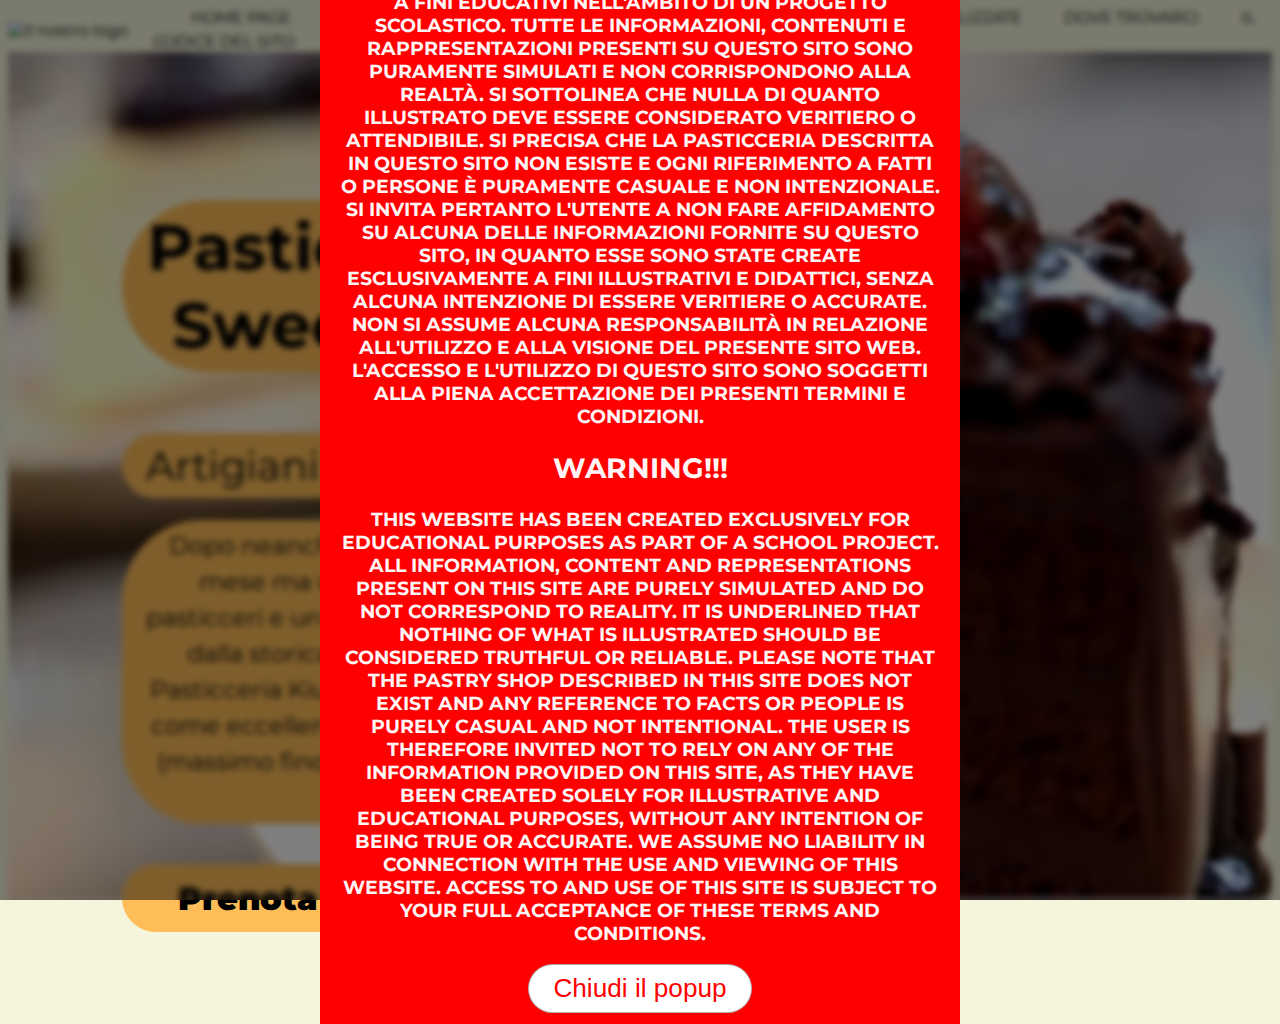
==== index.html @ e4196e28 "Add files via upload" ====
<!DOCTYPE html>
<html lang="it">
    <head>
        <meta charset="UTF-8">
        <meta name="viewport" content="width=device-width, initial-scale=1.0">
        <title>KiuGroove: Sweeter than sweets</title>
        <link rel="preconnect" href="https://fonts.googleapis.com">
        <link rel="preconnect" href="https://fonts.gstatic.com" crossorigin>
        <link href="https://fonts.googleapis.com/css2?family=Montserrat&display=swap" rel="stylesheet">
        <link href="https://cdnjs.cloudflare.com/ajax/libs/ionicons/5.5.2/css/ionicons.min.css" rel="stylesheet">
        <script type="module" src="https://unpkg.com/ionicons@7.1.0/dist/ionicons/ionicons.esm.js"></script>
        <link rel="stylesheet" href="https://cdnjs.cloudflare.com/ajax/libs/font-awesome/5.15.4/css/all.min.css">
        <script nomodule src="https://unpkg.com/ionicons@7.1.0/dist/ionicons/ionicons.js"></script>
        <link rel="stylesheet" href="style.css">
        <script src="script.js"></script>
    </head>    
<body>
    <script type="text/javascript" src="https://cookieconsent.popupsmart.com/src/js/popper.js"></script>
<script>
    window.start.init({
        Palette: "palette7",
        Mode: "banner bottom",
        Theme: "classic",
        Message: "Questo sito utilizza i cookie per assicurarti una migliore esperienza sul nostro sito, chiudendo questo banner accetti l'utilizzo di quest'ultimi.",
        ButtonText: "Chiudi il banner",
        LinkText: '<a href="Policy.html" target="_blank">(Informativa sulla Privacy & Policy)</a>',
        Time: "3"
    });
</script>
    <header>
        <nav class="barradinavigazione">
            <input type="checkbox" name="" id="toggler">
            <label for="toggler" class="fas fa-bars"></label>
            <img class="marchio" src="Logo KiuGroove senza sfondo.png" title="Il nostro logo">
            <div class="elementibarranavigazione">
                <a href="#" title="None" class="linknonsottolineati"></a>
                <a href="#Home page" title="Home page" class="linknonsottolineati">HOME PAGE</a>
                <a href="#La nostra storia" title="La nostra storia" class="linknonsottolineati">LA NOSTRA STORIA</a>
                <a href="#Le nostre torte" title="Le nostre torte" class="linknonsottolineati">LE NOSTRE TORTE</a>
                <a href="#Le nostre torte personalizzate" title="Le nostre torte personalizzate" class="linknonsottolineati">LE NOSTRE TORTE PERSONALIZZATE</a>
                <a href="#Dove trovarci" title="Dove trovarci" class="linknonsottolineati">DOVE TROVARCI</a>
                <a href="#Il codice del sito" title="Il codice del sito" class="linknonsottolineati">IL CODICE DEL SITO</a>
                <a href="#Contattaci" title="Contattaci" class="linknonsottolineati">CONTATTACI</a>    
                <a href="Preferiti.html" target="_blank"><ion-icon name="heart-outline" title="Preferiti" class="linknonsottolineati" id="preferiti"></ion-icon></a>
                <a href="Shoppingbag.html" target="_blank"><ion-icon name="cart-outline" title="Shopping Bag" class="linknonsottolineati" id="shoppingbag"></ion-icon></a>  
                <a href="Login.html" target="_blank"><ion-icon name="person-circle-outline" title="Login/Logout" class="linknonsottolineati" id="login"></ion-icon></a> 
            </div>
        </nav>
    </header>
    <div id="popup" class="popup">
        <div class="popup-content">
          <h2>ATTENZIONE!!!</h2>
          <p>
            <strong>
                IL PRESENTE SITO WEB È STATO CREATO ESCLUSIVAMENTE A FINI EDUCATIVI NELL'AMBITO DI UN PROGETTO SCOLASTICO. TUTTE LE INFORMAZIONI, CONTENUTI E RAPPRESENTAZIONI PRESENTI SU QUESTO SITO SONO PURAMENTE SIMULATI E NON CORRISPONDONO ALLA REALTÀ.
                SI SOTTOLINEA CHE NULLA DI QUANTO ILLUSTRATO DEVE ESSERE CONSIDERATO VERITIERO O ATTENDIBILE.
                SI PRECISA CHE LA PASTICCERIA DESCRITTA IN QUESTO SITO NON ESISTE E OGNI RIFERIMENTO A FATTI O PERSONE È PURAMENTE CASUALE E NON INTENZIONALE.
                SI INVITA PERTANTO L'UTENTE A NON FARE AFFIDAMENTO SU ALCUNA DELLE INFORMAZIONI FORNITE SU QUESTO SITO, IN QUANTO ESSE SONO STATE CREATE ESCLUSIVAMENTE A FINI ILLUSTRATIVI E DIDATTICI, SENZA ALCUNA INTENZIONE DI ESSERE VERITIERE O ACCURATE.
                NON SI ASSUME ALCUNA RESPONSABILITÀ IN RELAZIONE ALL'UTILIZZO E ALLA VISIONE DEL PRESENTE SITO WEB.
                L'ACCESSO E L'UTILIZZO DI QUESTO SITO SONO SOGGETTI ALLA PIENA ACCETTAZIONE DEI PRESENTI TERMINI E CONDIZIONI.                
            </strong>
            </p>
          <h2>WARNING!!!</h2>
          <p>
            <strong>
                THIS WEBSITE HAS BEEN CREATED EXCLUSIVELY FOR EDUCATIONAL PURPOSES AS PART OF A SCHOOL PROJECT. ALL INFORMATION, CONTENT AND REPRESENTATIONS PRESENT ON THIS SITE ARE PURELY SIMULATED AND DO NOT CORRESPOND TO REALITY.
                IT IS UNDERLINED THAT NOTHING OF WHAT IS ILLUSTRATED SHOULD BE CONSIDERED TRUTHFUL OR RELIABLE.
                PLEASE NOTE THAT THE PASTRY SHOP DESCRIBED IN THIS SITE DOES NOT EXIST AND ANY REFERENCE TO FACTS OR PEOPLE IS PURELY CASUAL AND NOT INTENTIONAL.
                THE USER IS THEREFORE INVITED NOT TO RELY ON ANY OF THE INFORMATION PROVIDED ON THIS SITE, AS THEY HAVE BEEN CREATED SOLELY FOR ILLUSTRATIVE AND EDUCATIONAL PURPOSES, WITHOUT ANY INTENTION OF BEING TRUE OR ACCURATE.
                WE ASSUME NO LIABILITY IN CONNECTION WITH THE USE AND VIEWING OF THIS WEBSITE.
                ACCESS TO AND USE OF THIS SITE IS SUBJECT TO YOUR FULL ACCEPTANCE OF THESE TERMS AND CONDITIONS.
            </strong>
        </p>
        <button class="bottonepopup" onclick="closePopup()">Chiudi il popup</button>
    </div>
</div>
<script src="script.js"></script>
<section class="homepage" id="homepage">
    <div class="contenutohome">
        <h3>Pasticceria KiuGroove: Sweeter than sweets</h3>
        <span>Artigiani pasticceri milanesi dal 2024</span>
        <p>Dopo neanche un anno di lavoro (a dir la verità neanche un mese ma vabbè), 0 generazioni meneghine di maestri pasticceri e un incalcolabile numero di dolcezze (zero) sfornate dalla storica bottega di via Ippodromo 7 a Milano, oggi la Pasticceria KiuGroove è apprezzata e riconosciuta da nessuno come eccellenza della pasticceria lombarda e un po’ più in giù (massimo fino alla rotonda di quella via che si trova in fondo a quella strada).</p>
        <a href="#" class="pulsanteprenotailtuodolce">Prenota il tuo dolce!</a>
    </div>
</section>
</body>
</html>
---- style.css ----
body {
  font-family: 'Montserrat', sans-serif;
  background-color: beige;
}

/* Disabilita l'effetto di feedback sul clic su i dispositi mobile come tablet e telefoni*/
* {
  -webkit-tap-highlight-color: transparent; /* Per Safari, iOS e altri browser WebKit */
  -webkit-touch-callout: none; /* Impedisce la visualizzazione del menu di azione a lungo tocco */
  -ms-touch-action: manipulation; /* Imposta il comportamento del tocco */
  touch-action: manipulation; /* Imposta il comportamento del tocco */
}

.popup {
  display: none;
  position: fixed;
  top: 0;
  left: 0;
  width: 100%;
  height: 100%;
  background-color: rgba(0, 0, 0, 0.5);
  backdrop-filter: blur(3px); /* Aggiunge l'effetto di sfocatura */
  transition: opacity 1s ease; /* Transizione per la comparsa del contenuto */
  font-size: 1.3rem;
}

.popup-content {
  position: absolute;
  top: 50%;
  left: 50%;
  transform: translate(-50%, -50%);
  background-color: rgb(255, 0, 0);
  color: #fff5f6;
  padding: 20px;
  border-radius: 5px;
  text-align: center;
}

.bottonepopup{
  font-size: 1rem; /* Imposta la dimensione del logo del menù */
  color: red; /* Imposta il colore del testo */
  border-radius: 10rem; /* Imposta il raggio del bordo del menù, più è alto più è ovale */
  padding: .5rem 1.5rem; /* Imposta il padding dell'elemento.
  Il padding è lo spazio tra il logo del menù e i suoi bordi. 
  Il primo valore (.5rem) rappresenta il padding per il lato superiore e inferiore dell'elemento, mentre il secondo valore (1.5rem) rappresenta il padding per il lato destro e sinistro dell'elemento. */
  cursor: pointer; /* Imposta il cursore quando si va sopra il logo */
  border:.1rem solid rgba(0, 0, 0, .3); /* Imposta lo stile del bordo */
  background-color: white;
}

.popup-content{
  font-size: 90%;
}

.bottonepopup{
  font-size: 140%;
}

.marchio {
  width: 200px;
  height: auto;
}

.barradinavigazione {
  display: flex;
  align-items: center;
}

.barradinavigazione div {
  margin-left: auto;
}

.barradinavigazione a {
  margin-right: 38px;
}

.logo {
  width: 20px;
  height: 20px;
}

.linknonsottolineati {
  color: inherit; /* Utilizza il colore del testo del padre */
  text-decoration: none; /* Rimuovi la sottolineatura */
  font-weight: normal; /* Imposta lo stile del testo normale */
}

.linknonsottolineati:hover {
  font-weight: bold; /* Imposta lo stile del testo in grassetto */
}

ion-icon {
  font-size: 21px;
  color: black;
}

section{
  padding: 2rem 9%;
}

/* Nasconde il toggler del menu */
header #toggler{
  display: none; /* Nasconde il toggler del menu */
}

/* Stile per l'icona del menu (bars) */
header .fa-bars{
  font-size: 3rem; /* Imposta la dimensione del logo del menù */
  color: black; /* Imposta il colore del testo */
  border-radius: 10rem; /* Imposta il raggio del bordo del menù, più è alto più è ovale */
  padding: .5rem 1.5rem; /* Imposta il padding dell'elemento.
  Il padding è lo spazio tra il logo del menù e i suoi bordi. 
  Il primo valore (.5rem) rappresenta il padding per il lato superiore e inferiore dell'elemento, mentre il secondo valore (1.5rem) rappresenta il padding per il lato destro e sinistro dell'elemento. */
  cursor: pointer; /* Imposta il cursore quando si va sopra il logo */
  border:.1rem solid rgba(0, 0, 0, .3); /* Imposta lo stile del bordo */
  display: none; /* Nasconde l'icona del menu */
}

.homepage{
  display: flex;
  align-items: center;
  min-height: 100vh;
  background: url("TORTA\ AL\ CIOCCOLATO\ 1.png") no-repeat center center fixed;
  background-size: cover;
  background-position: center;
  transition: background-image 1s ease; /* Aggiungi un'animazione di transizione */
}

.contenutohome{
  max-width: 50rem;
}

.contenutohome h3{
  font-size: 4rem;
  color: black;
  border-radius: 10rem; /* Imposta il raggio del bordo del menù, più è alto più è ovale */
  padding: .5rem 1.5rem; /* Imposta il padding dell'elemento.
  Il padding è lo spazio tra il logo del menù e i suoi bordi. 
  Il primo valore (.5rem) rappresenta il padding per il lato superiore e inferiore dell'elemento, mentre il secondo valore (1.5rem) rappresenta il padding per il lato destro e sinistro dell'elemento. */
  background-color: #febd59;
  text-align: center;
}

.contenutohome span{
  font-size: 2.5rem;
  padding: 1rem 0;
  line-height: 1.5;
  color: black;
  border-radius: 10rem; /* Imposta il raggio del bordo del menù, più è alto più è ovale */
  padding: .5rem 1.5rem; /* Imposta il padding dell'elemento.
  Il padding è lo spazio tra il logo del menù e i suoi bordi. 
  Il primo valore (.5rem) rappresenta il padding per il lato superiore e inferiore dell'elemento, mentre il secondo valore (1.5rem) rappresenta il padding per il lato destro e sinistro dell'elemento. */
  background-color: #febd59;
  text-align: center;
}

.contenutohome p{
  font-size: 1.5rem;
  padding: 1rem 0;
  line-height: 1.5;
  color: black;
  border-radius: 5rem; /* Imposta il raggio del bordo del menù, più è alto più è ovale */
  padding: .5rem 1.5rem; /* Imposta il padding dell'elemento.
  Il padding è lo spazio tra il logo del menù e i suoi bordi. 
  Il primo valore (.5rem) rappresenta il padding per il lato superiore e inferiore dell'elemento, mentre il secondo valore (1.5rem) rappresenta il padding per il lato destro e sinistro dell'elemento. */
  background-color: #febd59;
  text-align: center;
}

.pulsanteprenotailtuodolce{
  display: inline-block;
  margin-top: 1rem;
  border-radius: 5rem;
  background-color: #febd59;
  color: black;
  padding:.9rem 3.5rem;
  cursor: pointer;
  font-size: 2rem;
  text-decoration: none; /* Rimuovi la sottolineatura */
  font-weight: 1000;
  text-align: justify;
}

/* Media query per schermi fino a 991px */
@media (max-width:991px) {

  html{
    font-size: 55%; /* Imposta la dimensione del testo al 55% */
  }

  header{
    padding: 2rem; /* Aggiunge padding all'header */
  }

  section{
    padding: 2rem; /* Aggiunge padding all'header */
  }

  .homepage{
    background-position: left;
  }
}

/* Media query per schermi fino a 768px */
@media (max-width:768px) {

  /* Mostra l'icona del menu */
  header .fa-bars{
    display: block; /* Mostra l'icona del menu */
  }

  /* Stile per la barra di navigazione */
  header .elementibarranavigazione{
    position: absolute; /* Imposta la posizione assoluta */
    top:20%; left:0; right:0; /* Imposta la posizione in alto, a sinistra e a destra */
    background: #fff5f6; /* Imposta il colore di sfondo */
    border-top: .1rem solid rgba(0,0,0,.1); /* Imposta lo stile del bordo superiore */
    clip-path: polygon(0 0, 100% 0, 100% 0, 0 0 ); /* Nasconde la barra di navigazione */
  }

  .elementibarranavigazione a {
    display: block; /* Imposta gli elementi "a" su una riga separata */
    font-size: 2rem; /* Ingrossa il testo del link */
    margin-bottom: 30px; /* Aggiunge spazio inferiore tra i link */
  }

  /* Mostra la barra di navigazione quando il toggler è selezionato */
  header #toggler:checked ~ .elementibarranavigazione{
    clip-path:polygon(0 0, 100% 0, 100% 100%, 0% 100%); /* Mostra la barra di navigazione */
    transition: clip-path 0.70s ease; /* Aggiungi una transizione con durata di 0.70 secondi e un effetto di ease */
  }

  /* Nascondi la barra di navigazione quando il toggler non è selezionato */
  header #toggler:not(:checked) ~ .elementibarranavigazione {
  transition: clip-path 0.70s ease; /* Applica la stessa transizione quando il menù viene chiuso */
  }

  /* Stile per i link nella barra di navigazione */
  header .elementibarranavigazione a{
    display block; /* Imposta i link come blocchi */
  }

  /* Stile quando l'icona è attiva (premuto) */
  header .fa-bars:active {
    background-color: transparent; /* Imposta lo sfondo trasparente */
  }

  .popup {
    font-size: 1.5rem;
    padding: 150px;
    position: fixed;
    top: 50%;
    left: 50%;
    transform: translate(-50%, -50%);
  }

  .contenutohome h3{
    font-size: 5rem;
    background: url("TORTA\ AL\ CIOCCOLATO\ 1.png") no-repeat left left left fixed;
  }

  .contenutohome span{
    font-size: 2.5rem;
  }
}

/* Media query per schermi fino a 450px */
@media (max-width:450px) {

  html{
    font-size: 50%; /* Imposta la dimensione del testo al 50% */
  }
}
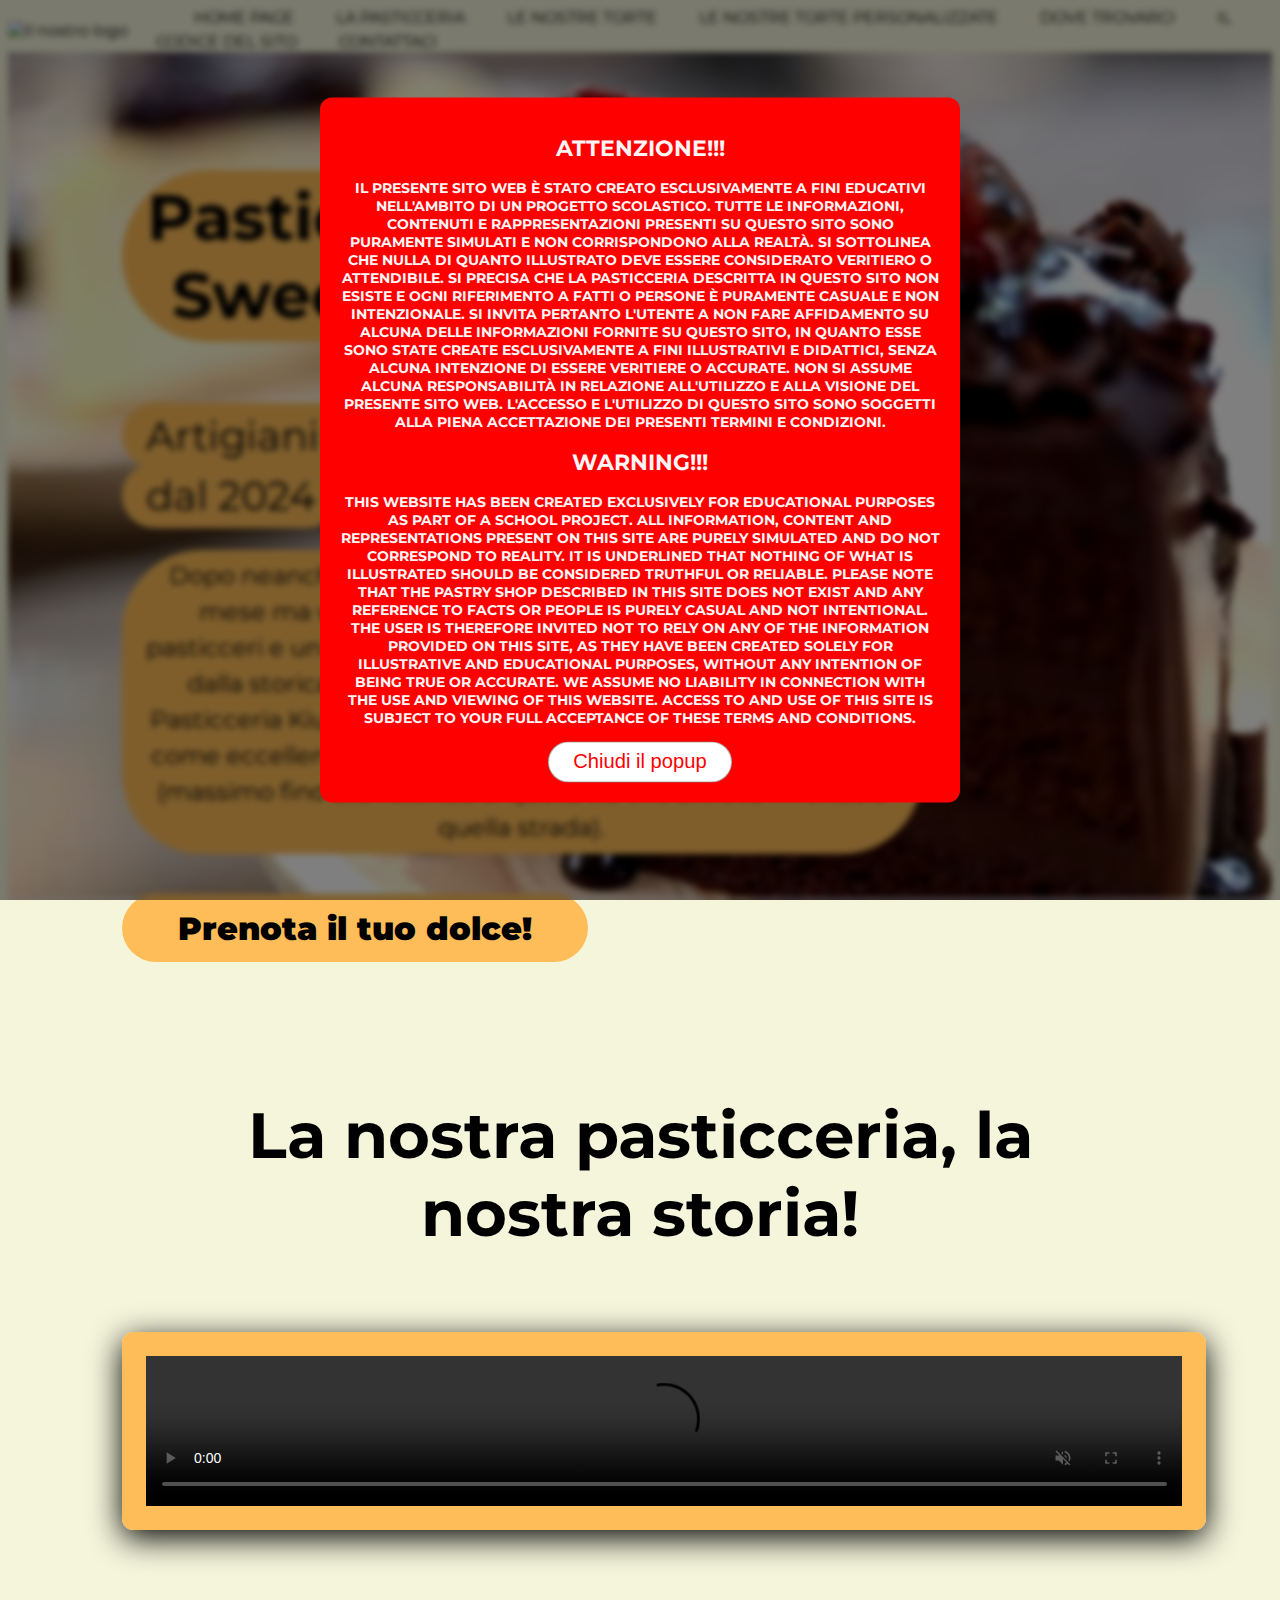
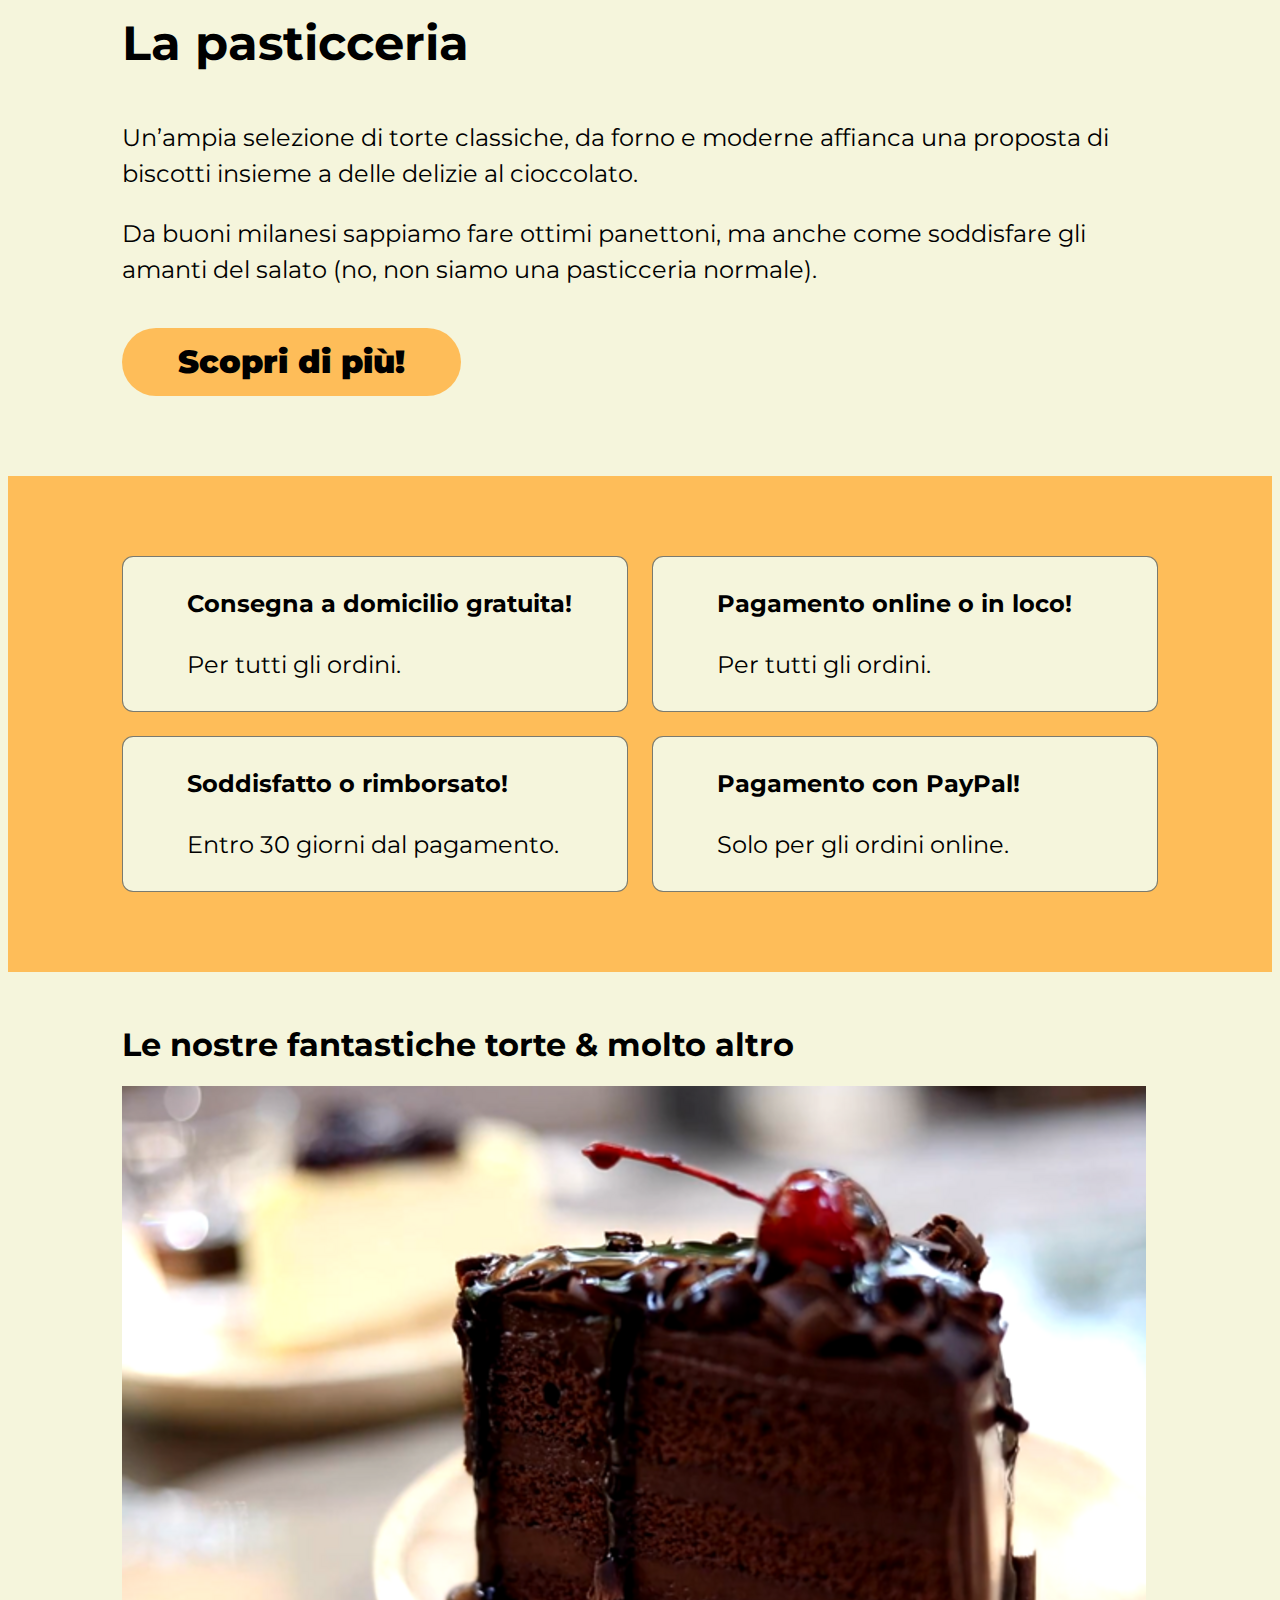
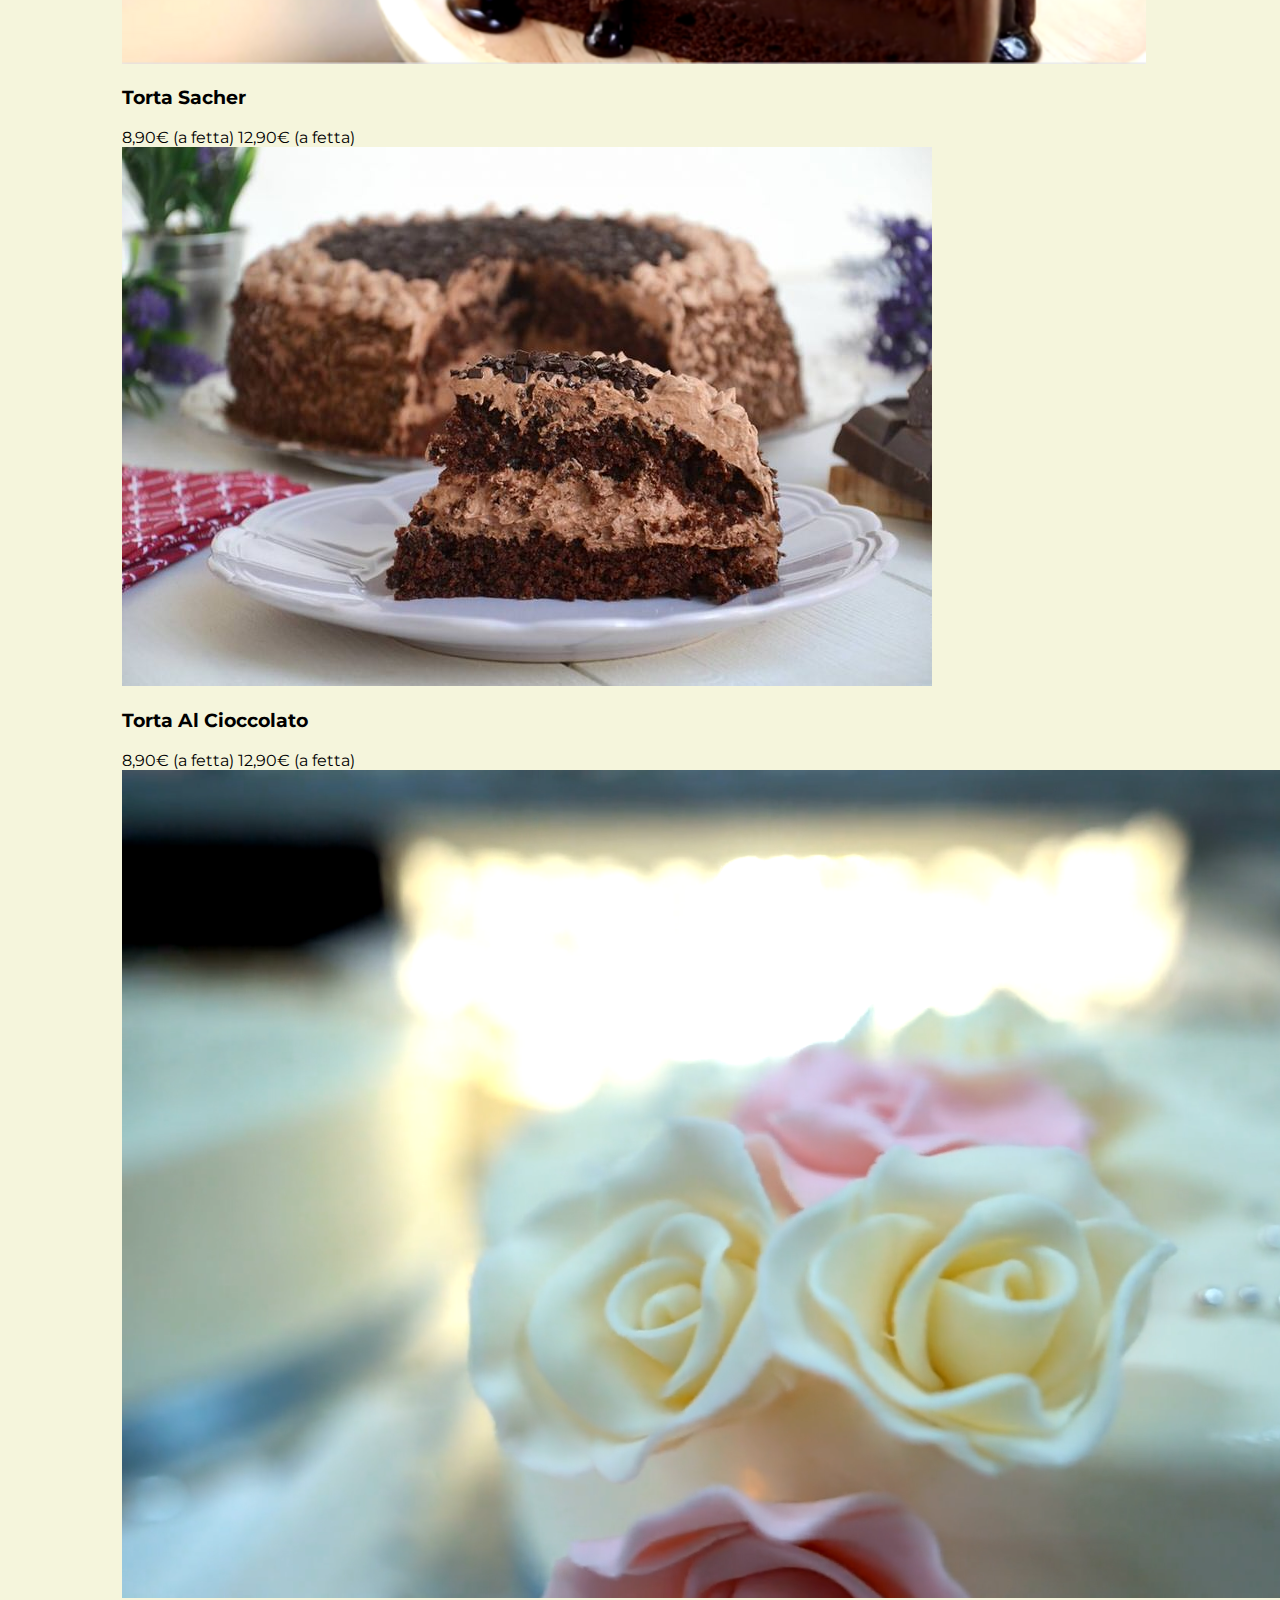
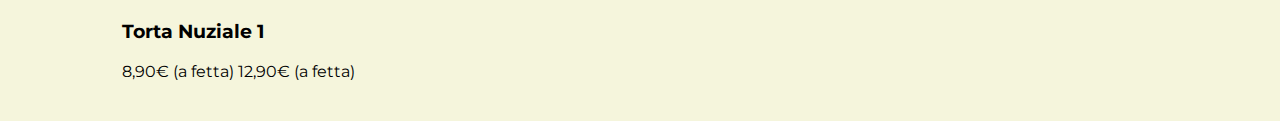
==== commit f1abf5c1: "Add files via upload" ====
--- a/index.html
+++ b/index.html
@@ -35,7 +35,7 @@
             <div class="elementibarranavigazione">
                 <a href="#" title="None" class="linknonsottolineati"></a>
                 <a href="#Home page" title="Home page" class="linknonsottolineati">HOME PAGE</a>
-                <a href="#La nostra storia" title="La nostra storia" class="linknonsottolineati">LA NOSTRA STORIA</a>
+                <a href="#La pasticceria" title="La pasticceria" class="linknonsottolineati">LA PASTICCERIA</a>
                 <a href="#Le nostre torte" title="Le nostre torte" class="linknonsottolineati">LE NOSTRE TORTE</a>
                 <a href="#Le nostre torte personalizzate" title="Le nostre torte personalizzate" class="linknonsottolineati">LE NOSTRE TORTE PERSONALIZZATE</a>
                 <a href="#Dove trovarci" title="Dove trovarci" class="linknonsottolineati">DOVE TROVARCI</a>
@@ -71,16 +71,134 @@
                 ACCESS TO AND USE OF THIS SITE IS SUBJECT TO YOUR FULL ACCEPTANCE OF THESE TERMS AND CONDITIONS.
             </strong>
         </p>
-        <button class="bottonepopup" onclick="closePopup()">Chiudi il popup</button>
+        <button class="bottonepopup" onclick="chiudipopup()">Chiudi il popup</button>
     </div>
 </div>
 <script src="script.js"></script>
 <section class="homepage" id="homepage">
     <div class="contenutohome">
         <h3>Pasticceria KiuGroove: Sweeter than sweets</h3>
-        <span>Artigiani pasticceri milanesi dal 2024</span>
+        <span>Artigiani pasticceri milanesi <br></span>
+        <span>dal 2024</span>
         <p>Dopo neanche un anno di lavoro (a dir la verità neanche un mese ma vabbè), 0 generazioni meneghine di maestri pasticceri e un incalcolabile numero di dolcezze (zero) sfornate dalla storica bottega di via Ippodromo 7 a Milano, oggi la Pasticceria KiuGroove è apprezzata e riconosciuta da nessuno come eccellenza della pasticceria lombarda e un po’ più in giù (massimo fino alla rotonda di quella via che si trova in fondo a quella strada).</p>
-        <a href="#" class="pulsanteprenotailtuodolce">Prenota il tuo dolce!</a>
+        <a href="#" class="pulsanteprenotailtuodolceealtro">Prenota il tuo dolce!</a>
+    </div>
+</section>
+<section class="informazionipasticceria" id="informazionipasticceria">
+    <h1 class="titoloinizialeinformazioni"><span>La nostra</span> pasticceria, la nostra storia!</h1>
+    <div class="contenutoinformazionipasticceria">
+        <div class="contenitoredelvideo">
+            <video src="video per home page sito pasticceria KiuGroove.mp4" loop autoplay muted controls class="videodelsito"></video>
+        </div>
+        <div class="contenutoinformazionipasticceria2">
+            <h3>La pasticceria</h3>
+            <p>Un’ampia selezione di torte classiche, da forno e moderne affianca una proposta di biscotti insieme a delle delizie al cioccolato.</p>
+            <p>Da buoni milanesi sappiamo fare ottimi panettoni, ma anche come soddisfare gli amanti del salato (no, non siamo una pasticceria normale).</p>
+            <a href="#" class="pulsanteprenotailtuodolceealtro">Scopri di più!</a>
+        </div>
+    </div>
+</section>
+<section class="contenitoreicone">
+
+    <div class="icone">
+        <ion-icon name="cart-outline"></ion-icon>
+        <div class="infoicone">
+            <h3>Consegna a domicilio gratuita!</h3>
+            <span>Per tutti gli ordini.</span>
+        </div>
+    </div>
+
+    <div class="icone">
+        <ion-icon name="cash-outline"></ion-icon>
+        <div class="infoicone">
+            <h3>Pagamento online o in loco!</h3>
+            <span>Per tutti gli ordini.</span>
+        </div>
+    </div>
+
+    <div class="icone">
+        <ion-icon name="gift-outline"></ion-icon>
+        <div class="infoicone">
+            <h3>Soddisfatto o rimborsato!</h3>
+            <span>Entro 30 giorni dal pagamento.</span>
+        </div>
+    </div>
+
+    <div class="icone">
+        <ion-icon name="logo-paypal"></ion-icon>
+        <div class="infoicone">
+            <h3>Pagamento con PayPal!</h3>
+            <span>Solo per gli ordini online.</span>
+        </div>
+    </div>
+</section>
+
+<section class="prodotti" id="prodotti">
+    <h1 class="titoloinizialeprodotti">Le nostre fantastiche <span>torte & molto altro</span></h1>
+    <div class="contenitorebox">
+        <div class="box">
+            <div class="immagineprodotto">
+                <img src="TORTA AL CIOCCOLATO 1.png" alt="Torta Sacher">
+                <div class="icone">
+                    <a href="#">
+                        <ion-icon name="heart-outline"></ion-icon>
+                    </a>
+                    <a href="#">
+                        <ion-icon name="cart-outline"></ion-icon>
+                    </a>
+                    <a href="#">
+                        <ion-icon name="share-social-outline"></ion-icon>
+                    </a>
+                </div>
+            </div>
+            <div class="contenutoprodotti">
+                <h3>Torta Sacher</h3>
+                <div class="prezzo">8,90€ (a fetta) <span>12,90€ (a fetta)</span></div>
+            </div>
+        </div>
+
+        <div class="box">
+            <div class="immagineprodotto">
+                <img src="TORTA AL CIOCCOLATO 2.jpg" alt="Torta Al Cioccolato">
+                <div class="icone">
+                    <a href="#">
+                        <ion-icon name="heart-outline"></ion-icon>
+                    </a>
+                    <a href="#">
+                        <ion-icon name="cart-outline"></ion-icon>
+                    </a>
+                    <a href="#">
+                        <ion-icon name="share-social-outline"></ion-icon>
+                    </a>
+                </div>
+            </div>
+            <div class="contenutoprodotti">
+                <h3>Torta Al Cioccolato</h3>
+                <div class="prezzo">8,90€ (a fetta) <span>12,90€ (a fetta)</span></div>
+            </div>
+        </div>
+
+        <div class="box">
+            <div class="immagineprodotto">
+                <img src="TORTA NUZIALE 1.png" alt="Torta Nuziale 1">
+                <div class="icone">
+                    <a href="#">
+                        <ion-icon name="heart-outline"></ion-icon>
+                    </a>
+                    <a href="#">
+                        <ion-icon name="cart-outline"></ion-icon>
+                    </a>
+                    <a href="#">
+                        <ion-icon name="share-social-outline"></ion-icon>
+                    </a>
+                </div>
+            </div>
+            <div class="contenutoprodotti">
+                <h3>Torta Nuziale 1</h3>
+                <div class="prezzo">8,90€ (a fetta) <span>12,90€ (a fetta)</span></div>
+            </div>
+        </div>
+
     </div>
 </section>
 </body>
--- a/style.css
+++ b/style.css
@@ -21,7 +21,7 @@
   background-color: rgba(0, 0, 0, 0.5);
   backdrop-filter: blur(3px); /* Aggiunge l'effetto di sfocatura */
   transition: opacity 1s ease; /* Transizione per la comparsa del contenuto */
-  font-size: 1.3rem;
+  font-size: 1rem;
 }
 
 .popup-content {
@@ -32,17 +32,15 @@
   background-color: rgb(255, 0, 0);
   color: #fff5f6;
   padding: 20px;
-  border-radius: 5px;
+  border-radius: 12px;
   text-align: center;
 }
 
 .bottonepopup{
-  font-size: 1rem; /* Imposta la dimensione del logo del menù */
+  font-size: 1rem; /* Imposta la dimensione del bottone */
   color: red; /* Imposta il colore del testo */
   border-radius: 10rem; /* Imposta il raggio del bordo del menù, più è alto più è ovale */
-  padding: .5rem 1.5rem; /* Imposta il padding dell'elemento.
-  Il padding è lo spazio tra il logo del menù e i suoi bordi. 
-  Il primo valore (.5rem) rappresenta il padding per il lato superiore e inferiore dell'elemento, mentre il secondo valore (1.5rem) rappresenta il padding per il lato destro e sinistro dell'elemento. */
+  padding: .5rem 1.5rem; /* Imposta il padding dell'elemento.*/
   cursor: pointer; /* Imposta il cursore quando si va sopra il logo */
   border:.1rem solid rgba(0, 0, 0, .3); /* Imposta lo stile del bordo */
   background-color: white;
@@ -81,7 +79,7 @@
 
 .linknonsottolineati {
   color: inherit; /* Utilizza il colore del testo del padre */
-  text-decoration: none; /* Rimuovi la sottolineatura */
+  text-decoration: none; /* Rimuove la sottolineatura */
   font-weight: normal; /* Imposta lo stile del testo normale */
 }
 
@@ -108,8 +106,8 @@
   font-size: 3rem; /* Imposta la dimensione del logo del menù */
   color: black; /* Imposta il colore del testo */
   border-radius: 10rem; /* Imposta il raggio del bordo del menù, più è alto più è ovale */
-  padding: .5rem 1.5rem; /* Imposta il padding dell'elemento.
-  Il padding è lo spazio tra il logo del menù e i suoi bordi. 
+  padding: .5rem 1.5rem; /* Imposta il padding dell'elemento.*/
+  /*Il padding è lo spazio tra il logo del menù e i suoi bordi. 
   Il primo valore (.5rem) rappresenta il padding per il lato superiore e inferiore dell'elemento, mentre il secondo valore (1.5rem) rappresenta il padding per il lato destro e sinistro dell'elemento. */
   cursor: pointer; /* Imposta il cursore quando si va sopra il logo */
   border:.1rem solid rgba(0, 0, 0, .3); /* Imposta lo stile del bordo */
@@ -134,9 +132,7 @@
   font-size: 4rem;
   color: black;
   border-radius: 10rem; /* Imposta il raggio del bordo del menù, più è alto più è ovale */
-  padding: .5rem 1.5rem; /* Imposta il padding dell'elemento.
-  Il padding è lo spazio tra il logo del menù e i suoi bordi. 
-  Il primo valore (.5rem) rappresenta il padding per il lato superiore e inferiore dell'elemento, mentre il secondo valore (1.5rem) rappresenta il padding per il lato destro e sinistro dell'elemento. */
+  padding: .5rem 1.5rem; /* Imposta il padding dell'elemento.*/
   background-color: #febd59;
   text-align: center;
 }
@@ -147,9 +143,7 @@
   line-height: 1.5;
   color: black;
   border-radius: 10rem; /* Imposta il raggio del bordo del menù, più è alto più è ovale */
-  padding: .5rem 1.5rem; /* Imposta il padding dell'elemento.
-  Il padding è lo spazio tra il logo del menù e i suoi bordi. 
-  Il primo valore (.5rem) rappresenta il padding per il lato superiore e inferiore dell'elemento, mentre il secondo valore (1.5rem) rappresenta il padding per il lato destro e sinistro dell'elemento. */
+  padding: .5rem 1.5rem; /* Imposta il padding dell'elemento.*/
   background-color: #febd59;
   text-align: center;
 }
@@ -160,14 +154,97 @@
   line-height: 1.5;
   color: black;
   border-radius: 5rem; /* Imposta il raggio del bordo del menù, più è alto più è ovale */
-  padding: .5rem 1.5rem; /* Imposta il padding dell'elemento.
-  Il padding è lo spazio tra il logo del menù e i suoi bordi. 
-  Il primo valore (.5rem) rappresenta il padding per il lato superiore e inferiore dell'elemento, mentre il secondo valore (1.5rem) rappresenta il padding per il lato destro e sinistro dell'elemento. */
+  padding: .5rem 1.5rem; /* Imposta il padding dell'elemento.*/
   background-color: #febd59;
   text-align: center;
 }
 
-.pulsanteprenotailtuodolce{
+.titoloinizialeinformazioni{
+  text-align: center;
+  font-size: 4rem;
+  color: black;
+  padding: 1rem;
+  margin: 2rem 0;
+}
+
+.titoloinizialeinformazioni span{
+  color: black; 
+}
+
+.informazionipasticceria .contenutoinformazionipasticceria{
+  display: flex;
+  align-items: center;
+  gap: 2rem;
+  flex-wrap: wrap;
+  padding: 2rem 0;
+  padding-bottom: 3rem;
+}
+
+.informazionipasticceria .contenutoinformazionipasticceria .contenitoredelvideo{
+  flex: 1 1 40rem;
+  position: relative;
+}
+
+.informazionipasticceria .contenutoinformazionipasticceria .contenitoredelvideo video{
+  width: 100%;
+  border: 1.5rem solid #febd59;
+  border-radius: .7rem;
+  box-shadow: 0 0.5rem 2rem black;
+  height: 100%;
+  object-fit: cover;
+}
+
+.informazionipasticceria .contenutoinformazionipasticceria .contenutoinformazionipasticceria2 h3{
+  font-size: 3rem;
+  color: black
+}
+
+.informazionipasticceria .contenutoinformazionipasticceria .contenutoinformazionipasticceria2 p{
+  font-size: 1.5rem;
+  color: black;
+  line-height: 1.5;
+}
+
+.contenitoreicone{
+  background: #febd59;
+  display: flex;
+  flex-wrap: wrap;
+  gap:1.5rem;
+  padding-top: 5rem;
+  padding-bottom: 5rem;
+}
+
+.contenitoreicone .icone{
+  background: beige;
+  border: 0.1rem solid rgba(0,0,0,.5);
+  border-radius: .7rem;
+  padding: 2rem;
+  display: flex;
+  align-items: center;
+  flex: 1 1 25rem;
+}
+
+.contenitoreicone .icone ion-icon{
+  height: 5rem;
+  margin-right: 2rem;
+  font-size: 3rem; /* Modifica la dimensione dell'icona */
+}
+
+.contenitoreicone .icone h3{
+  color: black;
+  padding-bottom: 0.5rem;
+  font-size: 1.5rem;
+  top: -5%;
+  margin-top: 0; /* Rimuove lo spazio superiore */
+}
+
+.contenitoreicone .icone span{
+  color: black;
+  font-size: 1.5rem;
+  margin-top: 0; /* Rimuove lo spazio superiore */
+}
+
+.pulsanteprenotailtuodolceealtro{
   display: inline-block;
   margin-top: 1rem;
   border-radius: 5rem;
@@ -176,7 +253,7 @@
   padding:.9rem 3.5rem;
   cursor: pointer;
   font-size: 2rem;
-  text-decoration: none; /* Rimuovi la sottolineatura */
+  text-decoration: none; /* Rimuove la sottolineatura */
   font-weight: 1000;
   text-align: justify;
 }
@@ -222,6 +299,7 @@
     display: block; /* Imposta gli elementi "a" su una riga separata */
     font-size: 2rem; /* Ingrossa il testo del link */
     margin-bottom: 30px; /* Aggiunge spazio inferiore tra i link */
+    margin-left: 7px
   }
 
   /* Mostra la barra di navigazione quando il toggler è selezionato */
@@ -246,7 +324,7 @@
   }
 
   .popup {
-    font-size: 1.5rem;
+    font-size: 1rem;
     padding: 150px;
     position: fixed;
     top: 50%;
@@ -260,7 +338,19 @@
   }
 
   .contenutohome span{
+    color: black;
     font-size: 2.5rem;
+    text-align: center;
+  }
+
+  .contenitoreicone .icone h3{
+    color: black;
+    padding-bottom: 2rem;
+    font-size: 1.5rem;
+  }
+  
+  .contenitoreicone .icone span{
+    front-size: 1.7rem;
   }
 }
 
@@ -270,4 +360,8 @@
   html{
     font-size: 50%; /* Imposta la dimensione del testo al 50% */
   }
+
+  .titoloinizialeinformazioni{
+    font-size: 3rem;
+  }
 }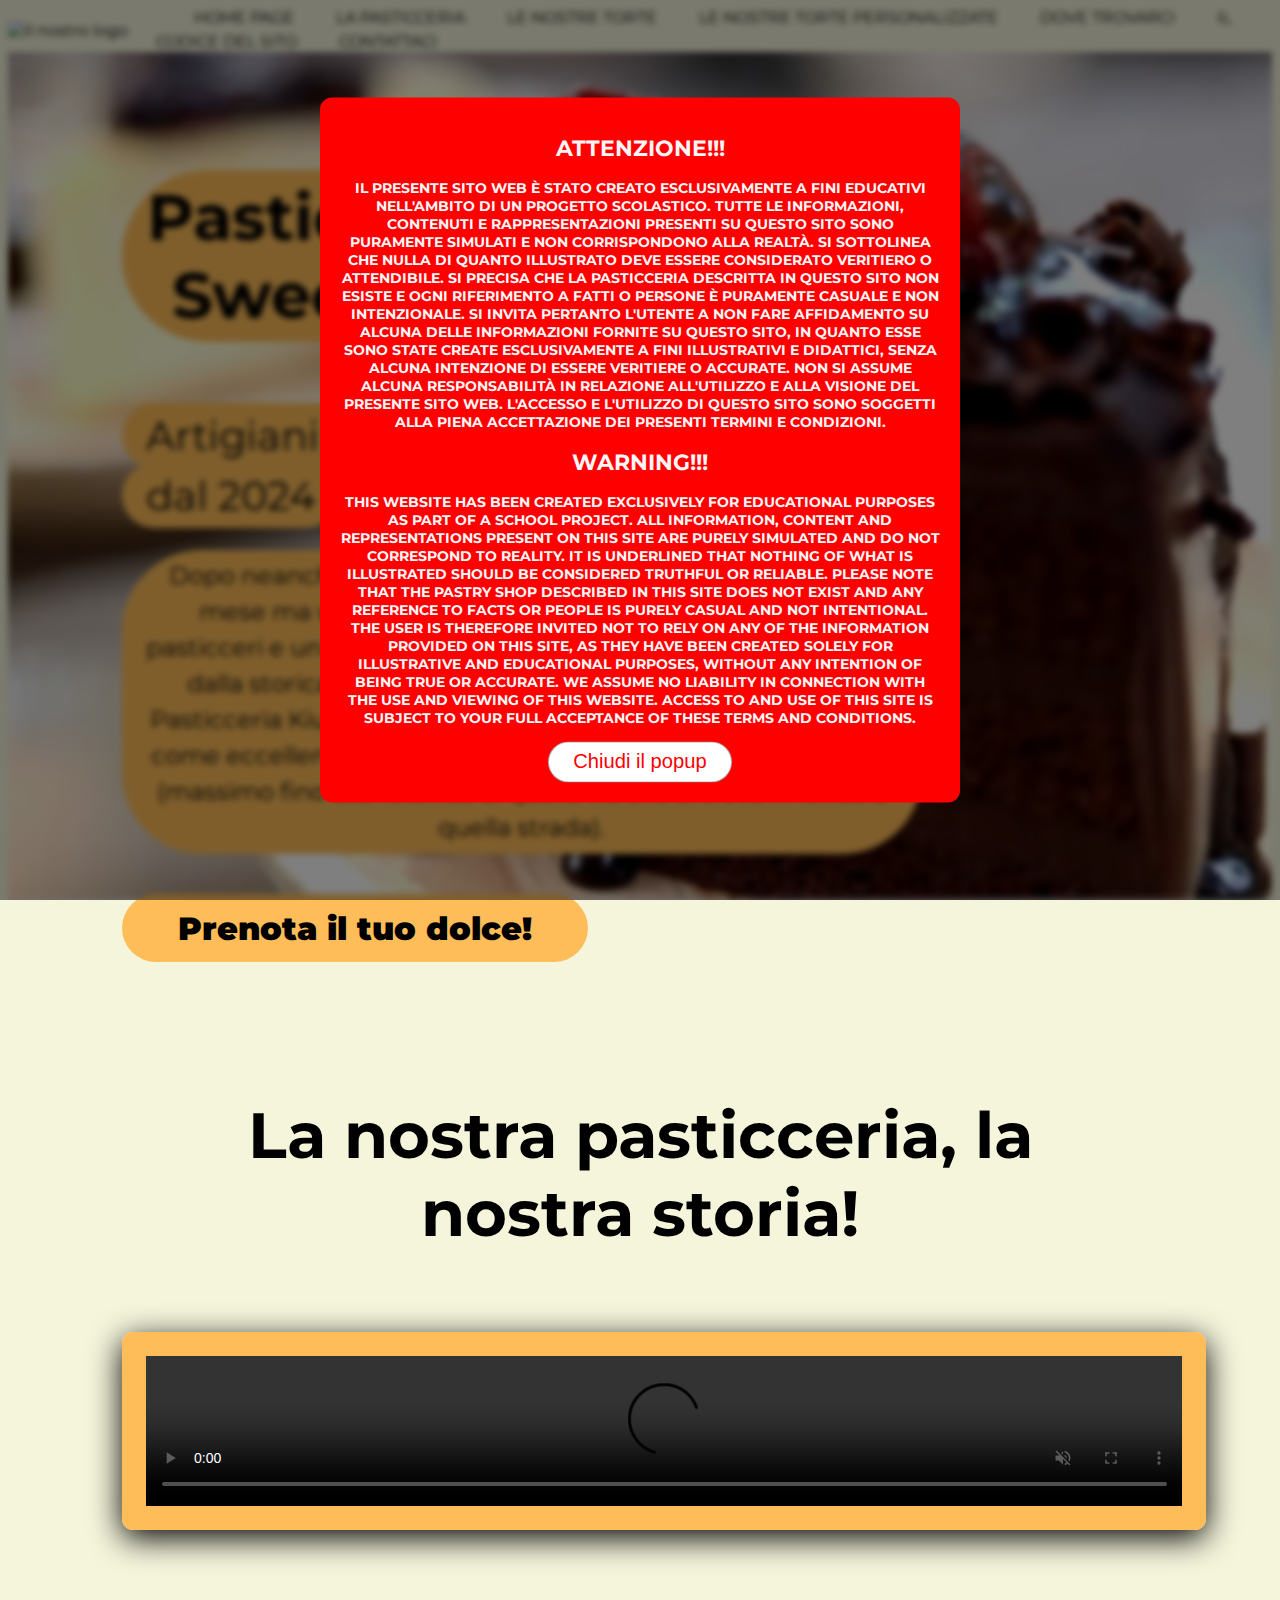
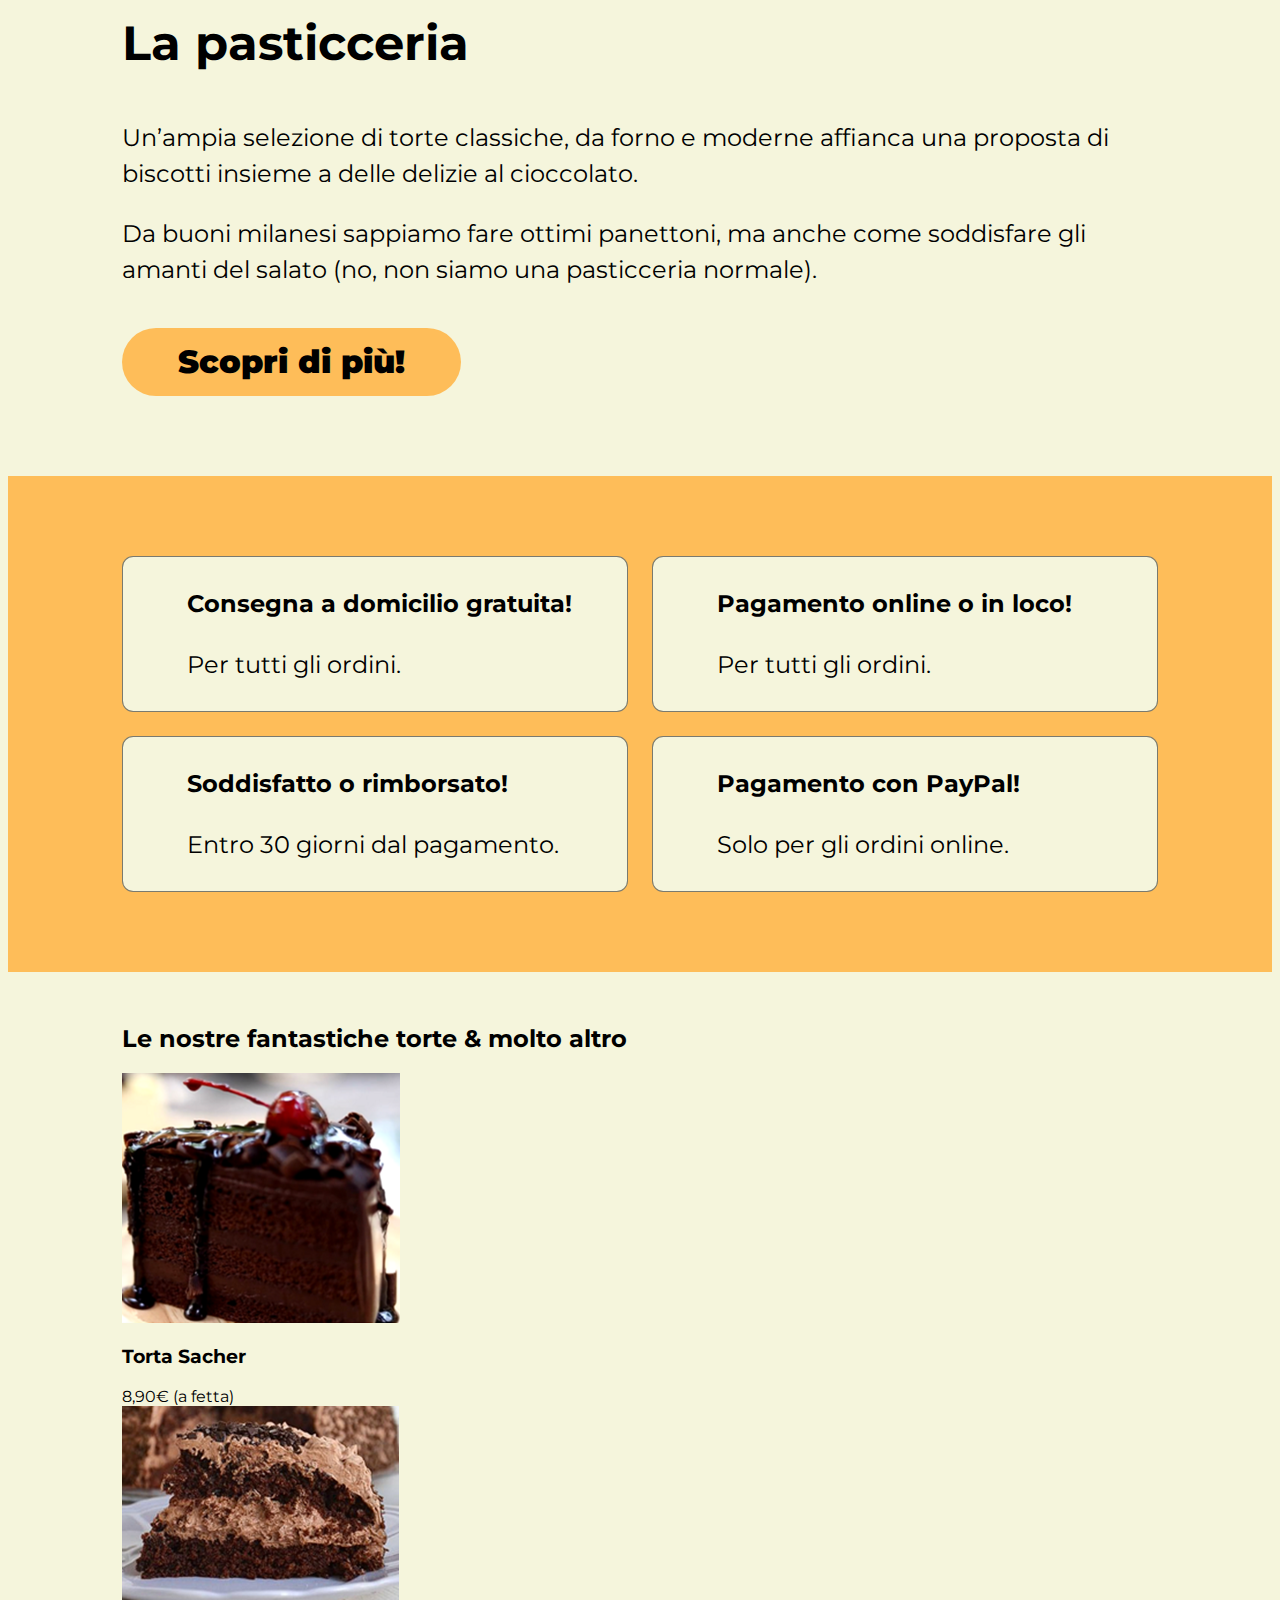
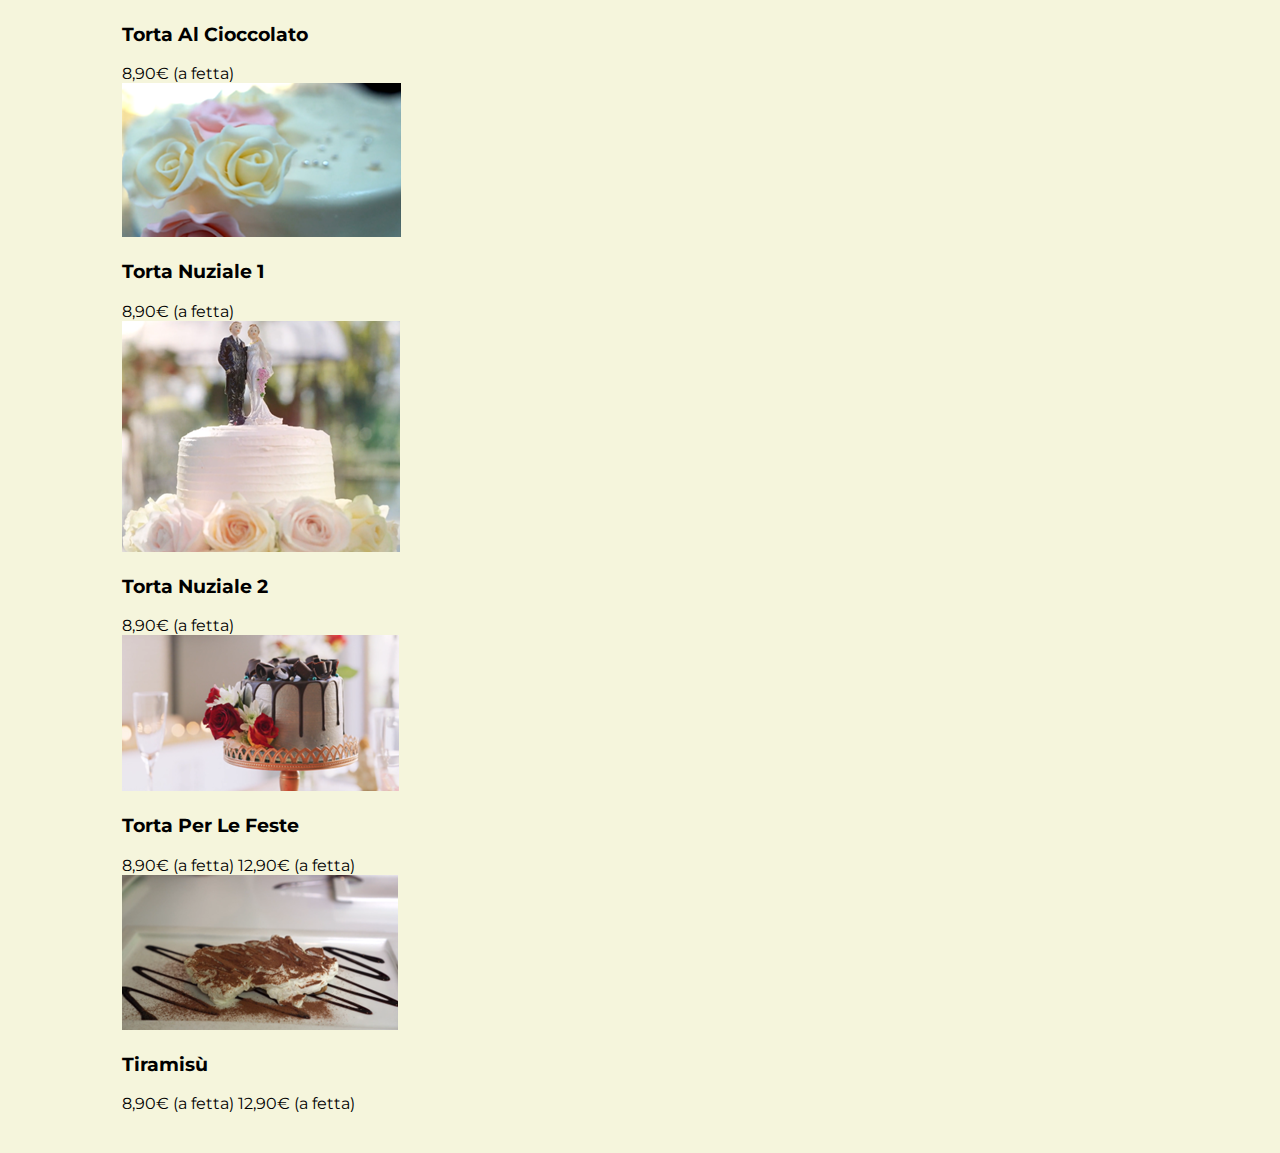
==== commit 7a791702: "Add files via upload" ====
--- a/index.html
+++ b/index.html
@@ -39,7 +39,7 @@
                 <a href="#Le nostre torte" title="Le nostre torte" class="linknonsottolineati">LE NOSTRE TORTE</a>
                 <a href="#Le nostre torte personalizzate" title="Le nostre torte personalizzate" class="linknonsottolineati">LE NOSTRE TORTE PERSONALIZZATE</a>
                 <a href="#Dove trovarci" title="Dove trovarci" class="linknonsottolineati">DOVE TROVARCI</a>
-                <a href="#Il codice del sito" title="Il codice del sito" class="linknonsottolineati">IL CODICE DEL SITO</a>
+                <a href="https://github.com/Istituto-freudinttheprodev/SITO-WEB-INFORMATICA/tree/main" target="_blank" title="Il codice del sito" class="linknonsottolineati">IL CODICE DEL SITO</a>
                 <a href="#Contattaci" title="Contattaci" class="linknonsottolineati">CONTATTACI</a>    
                 <a href="Preferiti.html" target="_blank"><ion-icon name="heart-outline" title="Preferiti" class="linknonsottolineati" id="preferiti"></ion-icon></a>
                 <a href="Shoppingbag.html" target="_blank"><ion-icon name="cart-outline" title="Shopping Bag" class="linknonsottolineati" id="shoppingbag"></ion-icon></a>  
@@ -134,11 +134,11 @@
 </section>
 
 <section class="prodotti" id="prodotti">
-    <h1 class="titoloinizialeprodotti">Le nostre fantastiche <span>torte & molto altro</span></h1>
+    <h2 class="titoloinizialeprodotti">Le nostre fantastiche torte & molto altro</h2>
     <div class="contenitorebox">
         <div class="box">
             <div class="immagineprodotto">
-                <img src="TORTA AL CIOCCOLATO 1.png" alt="Torta Sacher">
+                <img src="TORTA BOX SACHER.png" alt="Torta Sacher">
                 <div class="icone">
                     <a href="#">
                         <ion-icon name="heart-outline"></ion-icon>
@@ -153,52 +153,114 @@
             </div>
             <div class="contenutoprodotti">
                 <h3>Torta Sacher</h3>
+                <div class="prezzo">8,90€ (a fetta)</div>
+            </div>
+        </div>
+
+        <div class="box">
+            <div class="immagineprodotto">
+                <img src="TORTA BOX DOPPIO CIOCCOLATO.png" alt="Torta Al Cioccolato">
+                <div class="icone">
+                    <a href="#">
+                        <ion-icon name="heart-outline"></ion-icon>
+                    </a>
+                    <a href="#">
+                        <ion-icon name="cart-outline"></ion-icon>
+                    </a>
+                    <a href="#">
+                        <ion-icon name="share-social-outline"></ion-icon>
+                    </a>
+                </div>
+            </div>
+            <div class="contenutoprodotti">
+                <h3>Torta Al Cioccolato</h3>
+                <div class="prezzo">8,90€ (a fetta)</div>
+            </div>
+        </div>
+
+        <div class="box">
+            <div class="immagineprodotto">
+                <img src="TORTA BOX NUZIALE 1.png" alt="Torta Nuziale 1">
+                <div class="icone">
+                    <a href="#">
+                        <ion-icon name="heart-outline"></ion-icon>
+                    </a>
+                    <a href="#">
+                        <ion-icon name="cart-outline"></ion-icon>
+                    </a>
+                    <a href="#">
+                        <ion-icon name="share-social-outline"></ion-icon>
+                    </a>
+                </div>
+            </div>
+            <div class="contenutoprodotti">
+                <h3>Torta Nuziale 1</h3>
+                <div class="prezzo">8,90€ (a fetta)</div>
+            </div>
+        </div>
+
+        <div class="box">
+            <div class="immagineprodotto">
+                <img src="TORTA BOX NUZIALE 2.png" alt="Torta Nuziale 2">
+                <div class="icone">
+                    <a href="#">
+                        <ion-icon name="heart-outline"></ion-icon>
+                    </a>
+                    <a href="#">
+                        <ion-icon name="cart-outline"></ion-icon>
+                    </a>
+                    <a href="#">
+                        <ion-icon name="share-social-outline"></ion-icon>
+                    </a>
+                </div>
+            </div>
+            <div class="contenutoprodotti">
+                <h3>Torta Nuziale 2</h3>
+                <div class="prezzo">8,90€ (a fetta)</div>
+            </div>
+        </div>
+
+        <div class="box">
+            <div class="immagineprodotto">
+                <img src="TORTA BOX PER LE FESTE.png" alt="Torta Per Le Feste">
+                <div class="icone">
+                    <a href="#">
+                        <ion-icon name="heart-outline"></ion-icon>
+                    </a>
+                    <a href="#">
+                        <ion-icon name="cart-outline"></ion-icon>
+                    </a>
+                    <a href="#">
+                        <ion-icon name="share-social-outline"></ion-icon>
+                    </a>
+                </div>
+            </div>
+            <div class="contenutoprodotti">
+                <h3>Torta Per Le Feste</h3>
                 <div class="prezzo">8,90€ (a fetta) <span>12,90€ (a fetta)</span></div>
             </div>
         </div>
 
         <div class="box">
             <div class="immagineprodotto">
-                <img src="TORTA AL CIOCCOLATO 2.jpg" alt="Torta Al Cioccolato">
-                <div class="icone">
-                    <a href="#">
-                        <ion-icon name="heart-outline"></ion-icon>
-                    </a>
-                    <a href="#">
-                        <ion-icon name="cart-outline"></ion-icon>
-                    </a>
-                    <a href="#">
-                        <ion-icon name="share-social-outline"></ion-icon>
-                    </a>
-                </div>
-            </div>
-            <div class="contenutoprodotti">
-                <h3>Torta Al Cioccolato</h3>
+                <img src="TORTA BOX TIRAMISÙ.png" alt="Tiramisù">
+                <div class="icone">
+                    <a href="#">
+                        <ion-icon name="heart-outline"></ion-icon>
+                    </a>
+                    <a href="#">
+                        <ion-icon name="cart-outline"></ion-icon>
+                    </a>
+                    <a href="#">
+                        <ion-icon name="share-social-outline"></ion-icon>
+                    </a>
+                </div>
+            </div>
+            <div class="contenutoprodotti">
+                <h3>Tiramisù</h3>
                 <div class="prezzo">8,90€ (a fetta) <span>12,90€ (a fetta)</span></div>
             </div>
         </div>
-
-        <div class="box">
-            <div class="immagineprodotto">
-                <img src="TORTA NUZIALE 1.png" alt="Torta Nuziale 1">
-                <div class="icone">
-                    <a href="#">
-                        <ion-icon name="heart-outline"></ion-icon>
-                    </a>
-                    <a href="#">
-                        <ion-icon name="cart-outline"></ion-icon>
-                    </a>
-                    <a href="#">
-                        <ion-icon name="share-social-outline"></ion-icon>
-                    </a>
-                </div>
-            </div>
-            <div class="contenutoprodotti">
-                <h3>Torta Nuziale 1</h3>
-                <div class="prezzo">8,90€ (a fetta) <span>12,90€ (a fetta)</span></div>
-            </div>
-        </div>
-
     </div>
 </section>
 </body>
--- a/style.css
+++ b/style.css
@@ -323,6 +323,54 @@
     background-color: transparent; /* Imposta lo sfondo trasparente */
   }
 
+  .prodotti .titoloinizialeprodotti{
+    text-align: center;
+  }
+
+  .prodotti .contenitorebox{
+    display: flex;
+    flex-wrap: wrap;
+    gap: 1.5rem;
+  }
+
+  .prodotti .titoloinizialeprodotti .contenitorebox .box{
+    flex: 1 1 30rem;
+    box-shadow: 0 .5rem 1.5rem rgba(0,0,0,.1);
+    border-radius: .5rem;
+    border: .1rem solid rgba(0,0,0,.1);
+    position: relative;
+  }
+
+  .prodotti .contenitorebox .box .immagineprodotto{
+    position: relative;
+    text-align: center;
+    padding-top: 2rem;
+    overflow: hidden;
+  }
+
+  .prodotti .titoloinizialeprodotti .contenitorebox .box .immagineprodotto img{
+    height: 25rem;
+  }
+
+  .prodotti .titoloinizialeprodotti .contenitorebox .box:hover .immagineprodotto img{
+    transform: scale(1.1);
+  }
+  
+  .prodotti .titoloinizialeprodotti .contenitorebox .box .immagineprodotto .icone{
+    position: absolute;
+    bottom: 0; left: 0; right: 0;
+    display: flex;
+  }
+
+  .prodotti .titoloinizialeprodotti .contenitorebox .box .immagineprodotto .icone a{
+    height: 5rem;
+    line-height: 5rem;
+    font-size: 2rem;
+    width: 50%;
+    background-color: #febd59;
+    color: black;
+  }
+
   .popup {
     font-size: 1rem;
     padding: 150px;
@@ -350,7 +398,7 @@
   }
   
   .contenitoreicone .icone span{
-    front-size: 1.7rem;
+    font-size: 1.7rem;
   }
 }
 
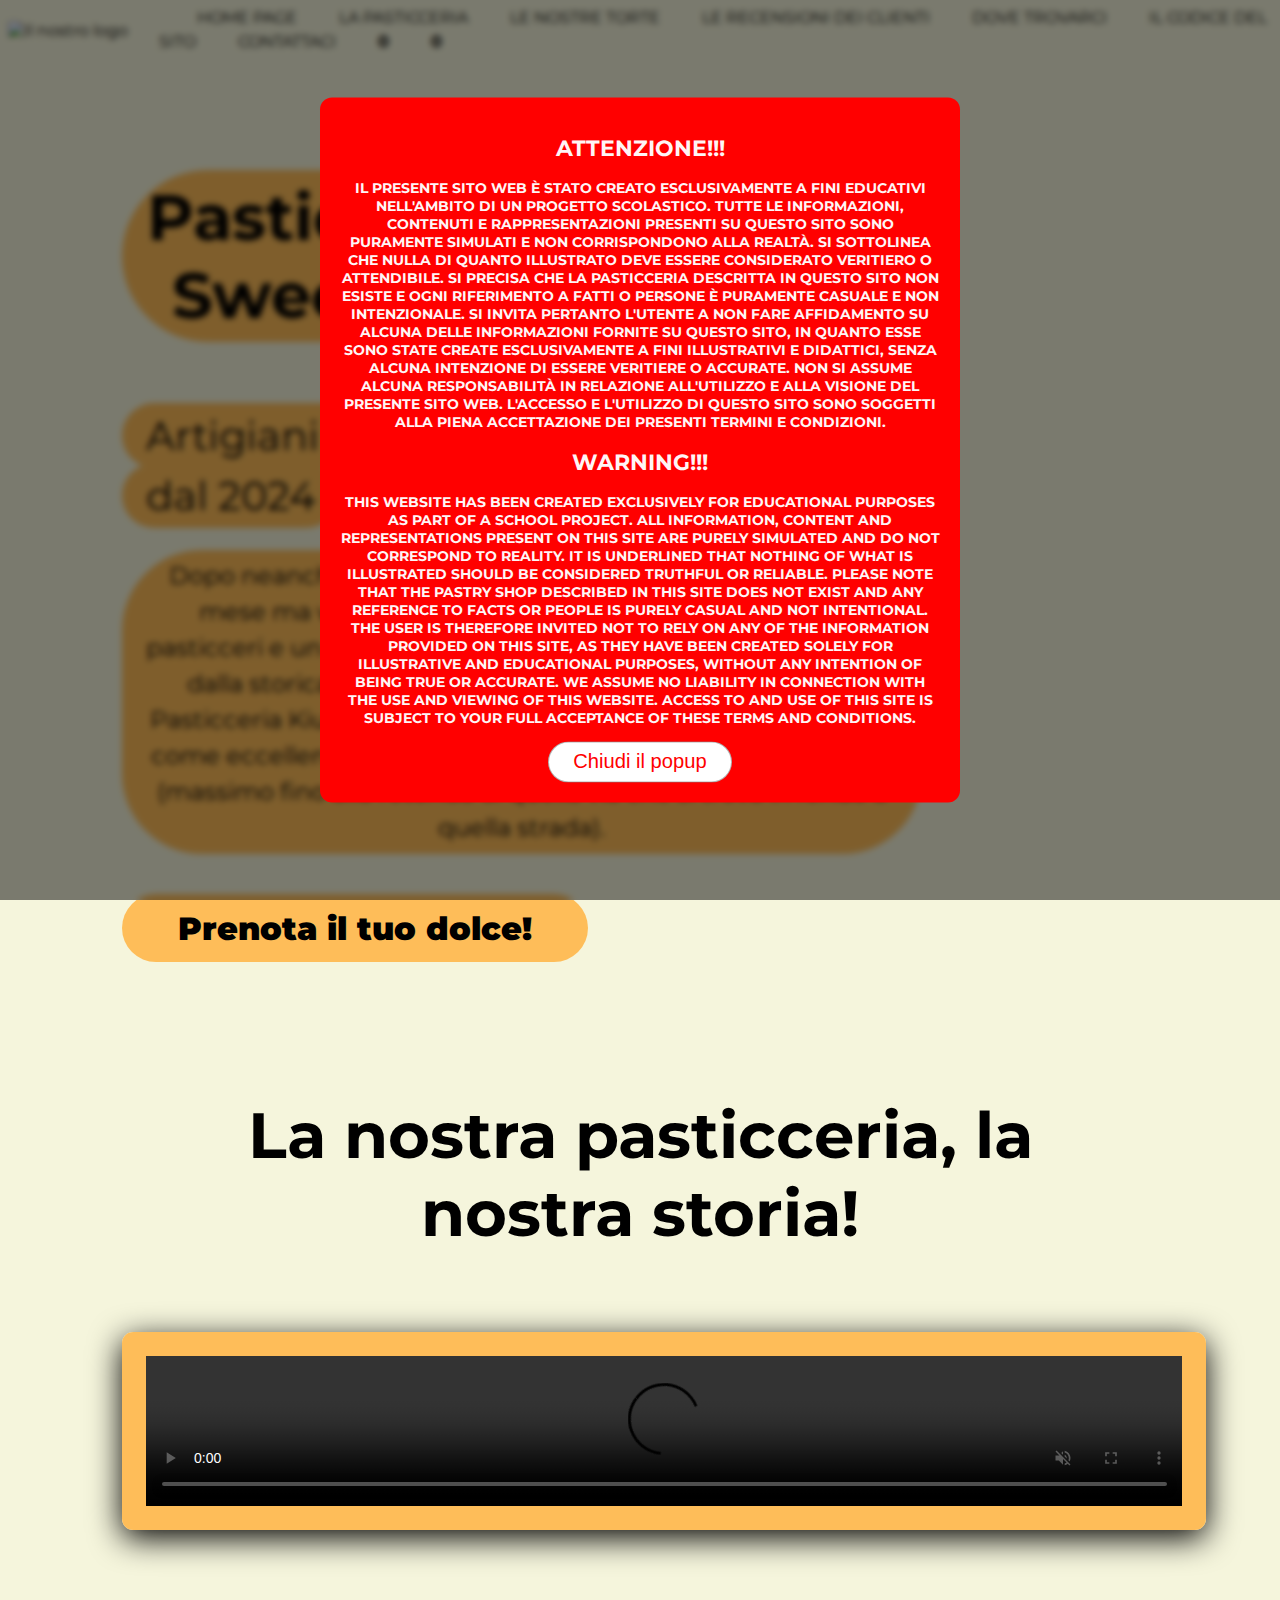
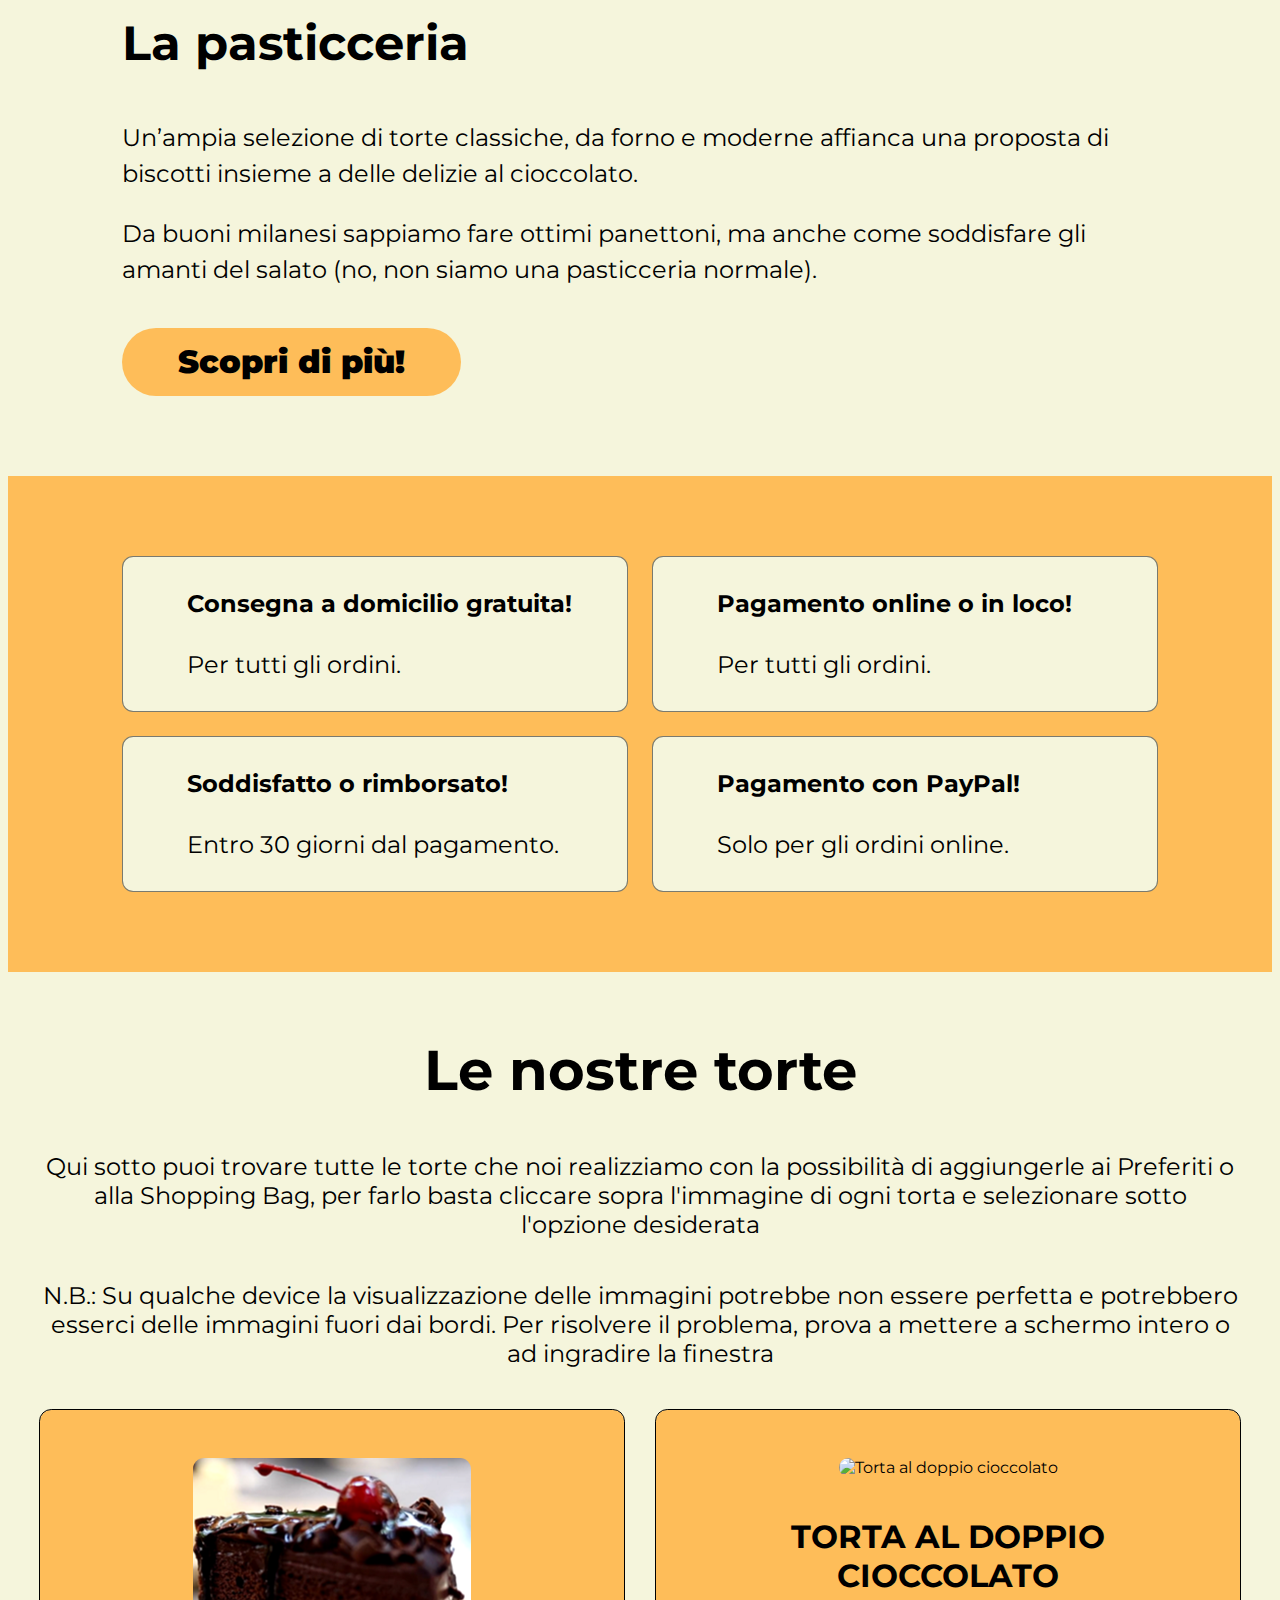
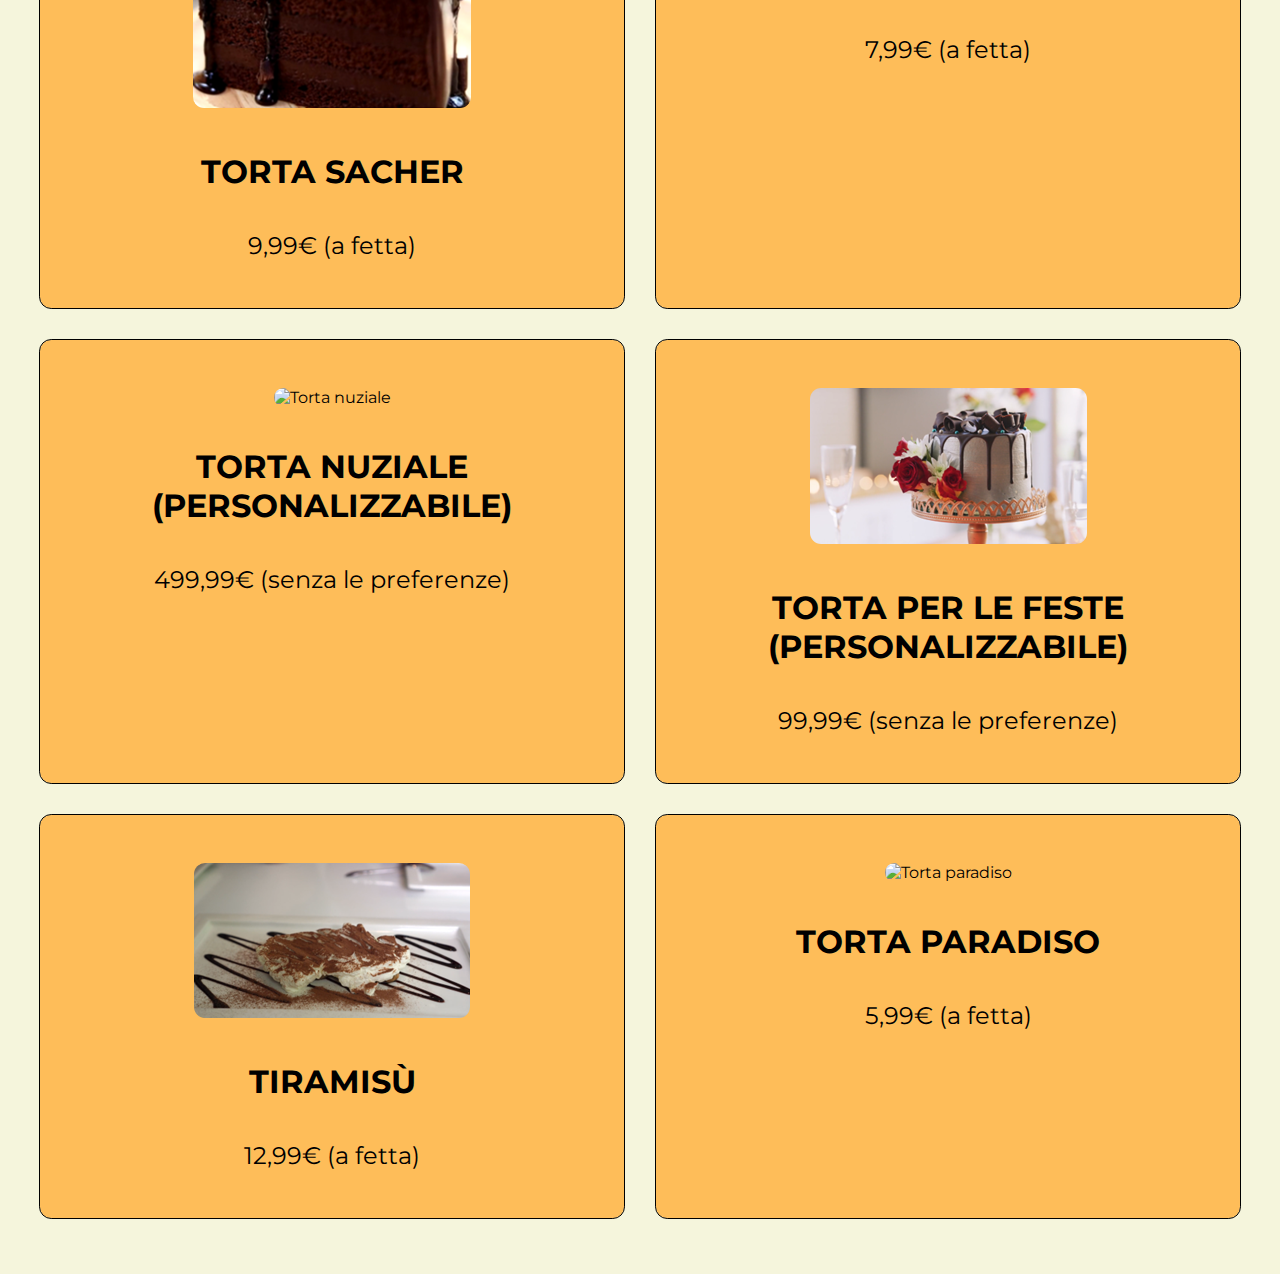
==== commit a3786019: "Add files via upload" ====
--- a/index.html
+++ b/index.html
@@ -3,7 +3,7 @@
     <head>
         <meta charset="UTF-8">
         <meta name="viewport" content="width=device-width, initial-scale=1.0">
-        <title>KiuGroove: Sweeter than sweets</title>
+        <title>Pasticceria KiuGroove: Sweeter than sweets</title>
         <link rel="preconnect" href="https://fonts.googleapis.com">
         <link rel="preconnect" href="https://fonts.gstatic.com" crossorigin>
         <link href="https://fonts.googleapis.com/css2?family=Montserrat&display=swap" rel="stylesheet">
@@ -18,32 +18,40 @@
     <script type="text/javascript" src="https://cookieconsent.popupsmart.com/src/js/popper.js"></script>
 <script>
     window.start.init({
-        Palette: "palette7",
+        Palette: "palette-custom",
         Mode: "banner bottom",
         Theme: "classic",
         Message: "Questo sito utilizza i cookie per assicurarti una migliore esperienza sul nostro sito, chiudendo questo banner accetti l'utilizzo di quest'ultimi.",
         ButtonText: "Chiudi il banner",
-        LinkText: '<a href="Policy.html" target="_blank">(Informativa sulla Privacy & Policy)</a>',
+        LinkText: '<a href="Privacy&Policy.html" target="_blank" title="Informativa sulla Privacy & Policy">(Informativa sulla Privacy & Policy)</a>',
         Time: "3"
     });
 </script>
     <header>
         <nav class="barradinavigazione">
             <input type="checkbox" name="" id="toggler">
-            <label for="toggler" class="fas fa-bars"></label>
+            <label for="toggler" class="menùdispositivimobili" title="Menù del sito">
+                <ion-icon name="menu-outline"></ion-icon>
+            </label>
             <img class="marchio" src="Logo KiuGroove senza sfondo.png" title="Il nostro logo">
             <div class="elementibarranavigazione">
                 <a href="#" title="None" class="linknonsottolineati"></a>
                 <a href="#Home page" title="Home page" class="linknonsottolineati">HOME PAGE</a>
                 <a href="#La pasticceria" title="La pasticceria" class="linknonsottolineati">LA PASTICCERIA</a>
                 <a href="#Le nostre torte" title="Le nostre torte" class="linknonsottolineati">LE NOSTRE TORTE</a>
-                <a href="#Le nostre torte personalizzate" title="Le nostre torte personalizzate" class="linknonsottolineati">LE NOSTRE TORTE PERSONALIZZATE</a>
+                <a href="#Le recensioni dei clienti" title="Le recensioni dei clienti" class="linknonsottolineati">LE RECENSIONI DEI CLIENTI</a>
                 <a href="#Dove trovarci" title="Dove trovarci" class="linknonsottolineati">DOVE TROVARCI</a>
-                <a href="https://github.com/Istituto-freudinttheprodev/SITO-WEB-INFORMATICA/tree/main" target="_blank" title="Il codice del sito" class="linknonsottolineati">IL CODICE DEL SITO</a>
+                <a href="https://github.com/Istituto-freudinttheprodev/Sito-web-lavoro-di-gruppo-INFORMATICA/tree/main" target="_blank" title="Il codice del sito" class="linknonsottolineati">IL CODICE DEL SITO</a>
                 <a href="#Contattaci" title="Contattaci" class="linknonsottolineati">CONTATTACI</a>    
-                <a href="Preferiti.html" target="_blank"><ion-icon name="heart-outline" title="Preferiti" class="linknonsottolineati" id="preferiti"></ion-icon></a>
-                <a href="Shoppingbag.html" target="_blank"><ion-icon name="cart-outline" title="Shopping Bag" class="linknonsottolineati" id="shoppingbag"></ion-icon></a>  
-                <a href="Login.html" target="_blank"><ion-icon name="person-circle-outline" title="Login/Logout" class="linknonsottolineati" id="login"></ion-icon></a> 
+                <a href="Preferiti.html" target="_blank" style="text-decoration: none;">
+                    <ion-icon name="heart-outline" title="Preferiti" class="linknonsottolineati" id="preferiti"></ion-icon>
+                    <span id="contatoreprodottipreferiti" class="contatoreprodottipreferiti">0</span>
+                </a>
+                <a href="Shoppingbag.html" target="_blank" class="shopping-bag-icon" style="text-decoration: none;">
+                    <ion-icon name="cart-outline" title="Shopping Bag" class="linknonsottolineati" id="shoppingbag"></ion-icon>
+                    <span id="contatoreprodottishoppingbag" class="contatoreprodottishoppingbag">0</span>
+                </a>
+                <a href="Login.html" target="_blank"><ion-icon name="log-in-outline" title="Login" class="linknonsottolineati" id="login/logout"></ion-icon></a> 
             </div>
         </nav>
     </header>
@@ -71,19 +79,22 @@
                 ACCESS TO AND USE OF THIS SITE IS SUBJECT TO YOUR FULL ACCEPTANCE OF THESE TERMS AND CONDITIONS.
             </strong>
         </p>
-        <button class="bottonepopup" onclick="chiudipopup()">Chiudi il popup</button>
+        <button class="bottonepopup" onclick="chiudipopup()" title="Chiudi il popup">Chiudi il popup</button>
     </div>
 </div>
+
 <script src="script.js"></script>
+
 <section class="homepage" id="homepage">
     <div class="contenutohome">
         <h3>Pasticceria KiuGroove: Sweeter than sweets</h3>
         <span>Artigiani pasticceri milanesi <br></span>
         <span>dal 2024</span>
         <p>Dopo neanche un anno di lavoro (a dir la verità neanche un mese ma vabbè), 0 generazioni meneghine di maestri pasticceri e un incalcolabile numero di dolcezze (zero) sfornate dalla storica bottega di via Ippodromo 7 a Milano, oggi la Pasticceria KiuGroove è apprezzata e riconosciuta da nessuno come eccellenza della pasticceria lombarda e un po’ più in giù (massimo fino alla rotonda di quella via che si trova in fondo a quella strada).</p>
-        <a href="#" class="pulsanteprenotailtuodolceealtro">Prenota il tuo dolce!</a>
+        <a href="#" class="pulsanteprenotailtuodolceealtro" title="Prenota il tuo dolce!">Prenota il tuo dolce!</a>
     </div>
 </section>
+
 <section class="informazionipasticceria" id="informazionipasticceria">
     <h1 class="titoloinizialeinformazioni"><span>La nostra</span> pasticceria, la nostra storia!</h1>
     <div class="contenutoinformazionipasticceria">
@@ -94,10 +105,11 @@
             <h3>La pasticceria</h3>
             <p>Un’ampia selezione di torte classiche, da forno e moderne affianca una proposta di biscotti insieme a delle delizie al cioccolato.</p>
             <p>Da buoni milanesi sappiamo fare ottimi panettoni, ma anche come soddisfare gli amanti del salato (no, non siamo una pasticceria normale).</p>
-            <a href="#" class="pulsanteprenotailtuodolceealtro">Scopri di più!</a>
+            <a href="#" class="pulsanteprenotailtuodolceealtro" title="Scopri di più!">Scopri di più!</a>
         </div>
     </div>
 </section>
+
 <section class="contenitoreicone">
 
     <div class="icone">
@@ -133,135 +145,209 @@
     </div>
 </section>
 
-<section class="prodotti" id="prodotti">
-    <h2 class="titoloinizialeprodotti">Le nostre fantastiche torte & molto altro</h2>
-    <div class="contenitorebox">
-        <div class="box">
-            <div class="immagineprodotto">
-                <img src="TORTA BOX SACHER.png" alt="Torta Sacher">
-                <div class="icone">
-                    <a href="#">
-                        <ion-icon name="heart-outline"></ion-icon>
-                    </a>
-                    <a href="#">
-                        <ion-icon name="cart-outline"></ion-icon>
-                    </a>
-                    <a href="#">
-                        <ion-icon name="share-social-outline"></ion-icon>
-                    </a>
-                </div>
-            </div>
-            <div class="contenutoprodotti">
-                <h3>Torta Sacher</h3>
-                <div class="prezzo">8,90€ (a fetta)</div>
-            </div>
-        </div>
-
-        <div class="box">
-            <div class="immagineprodotto">
-                <img src="TORTA BOX DOPPIO CIOCCOLATO.png" alt="Torta Al Cioccolato">
-                <div class="icone">
-                    <a href="#">
-                        <ion-icon name="heart-outline"></ion-icon>
-                    </a>
-                    <a href="#">
-                        <ion-icon name="cart-outline"></ion-icon>
-                    </a>
-                    <a href="#">
-                        <ion-icon name="share-social-outline"></ion-icon>
-                    </a>
-                </div>
-            </div>
-            <div class="contenutoprodotti">
-                <h3>Torta Al Cioccolato</h3>
-                <div class="prezzo">8,90€ (a fetta)</div>
-            </div>
-        </div>
-
-        <div class="box">
-            <div class="immagineprodotto">
-                <img src="TORTA BOX NUZIALE 1.png" alt="Torta Nuziale 1">
-                <div class="icone">
-                    <a href="#">
-                        <ion-icon name="heart-outline"></ion-icon>
-                    </a>
-                    <a href="#">
-                        <ion-icon name="cart-outline"></ion-icon>
-                    </a>
-                    <a href="#">
-                        <ion-icon name="share-social-outline"></ion-icon>
-                    </a>
-                </div>
-            </div>
-            <div class="contenutoprodotti">
-                <h3>Torta Nuziale 1</h3>
-                <div class="prezzo">8,90€ (a fetta)</div>
-            </div>
-        </div>
-
-        <div class="box">
-            <div class="immagineprodotto">
-                <img src="TORTA BOX NUZIALE 2.png" alt="Torta Nuziale 2">
-                <div class="icone">
-                    <a href="#">
-                        <ion-icon name="heart-outline"></ion-icon>
-                    </a>
-                    <a href="#">
-                        <ion-icon name="cart-outline"></ion-icon>
-                    </a>
-                    <a href="#">
-                        <ion-icon name="share-social-outline"></ion-icon>
-                    </a>
-                </div>
-            </div>
-            <div class="contenutoprodotti">
-                <h3>Torta Nuziale 2</h3>
-                <div class="prezzo">8,90€ (a fetta)</div>
-            </div>
-        </div>
-
-        <div class="box">
-            <div class="immagineprodotto">
-                <img src="TORTA BOX PER LE FESTE.png" alt="Torta Per Le Feste">
-                <div class="icone">
-                    <a href="#">
-                        <ion-icon name="heart-outline"></ion-icon>
-                    </a>
-                    <a href="#">
-                        <ion-icon name="cart-outline"></ion-icon>
-                    </a>
-                    <a href="#">
-                        <ion-icon name="share-social-outline"></ion-icon>
-                    </a>
-                </div>
-            </div>
-            <div class="contenutoprodotti">
-                <h3>Torta Per Le Feste</h3>
-                <div class="prezzo">8,90€ (a fetta) <span>12,90€ (a fetta)</span></div>
-            </div>
-        </div>
-
-        <div class="box">
-            <div class="immagineprodotto">
-                <img src="TORTA BOX TIRAMISÙ.png" alt="Tiramisù">
-                <div class="icone">
-                    <a href="#">
-                        <ion-icon name="heart-outline"></ion-icon>
-                    </a>
-                    <a href="#">
-                        <ion-icon name="cart-outline"></ion-icon>
-                    </a>
-                    <a href="#">
-                        <ion-icon name="share-social-outline"></ion-icon>
-                    </a>
-                </div>
-            </div>
-            <div class="contenutoprodotti">
-                <h3>Tiramisù</h3>
-                <div class="prezzo">8,90€ (a fetta) <span>12,90€ (a fetta)</span></div>
-            </div>
-        </div>
+<section class="lenostretorte" id="lenostretorte">
+    <div class="introduzionecontenitorelenostretorte">
+        <h3>Le nostre torte</h3>
+        <p>Qui sotto puoi trovare tutte le torte che noi realizziamo con la possibilità di aggiungerle ai Preferiti o alla Shopping Bag, per farlo basta cliccare sopra l'immagine di ogni torta e selezionare sotto l'opzione desiderata</p>
+        <p>N.B.: Su qualche device la visualizzazione delle immagini potrebbe non essere perfetta e potrebbero esserci delle immagini fuori dai bordi. Per risolvere il problema, prova a mettere a schermo intero o ad ingradire la finestra</p>    
+    </div>
+    <div class="contenitorelenostretorte">
+        <div class="tortedisponibili" numerodellatorta="t-1">
+            <img src="TORTA BOX SACHER.png" alt="Torta sacher" title="Torta sacher">
+            <h3>TORTA SACHER</h3>
+            <div class="prezzotorta">9,99€ (a fetta)</div>
+        </div>
+
+        <div class="tortedisponibili" numerodellatorta="t-2">
+            <img src="TORTA BOX AL DOPPIO CIOCCOLATO.png" alt="Torta al doppio cioccolato" title="Torta al doppio cioccolato">
+            <h3>TORTA AL DOPPIO CIOCCOLATO</h3>
+            <div class="prezzotorta">7,99€ (a fetta)</div>
+        </div>
+
+        <div class="tortedisponibili" numerodellatorta="t-3">
+            <img src="TORTA BOX NUZIALE.png" alt="Torta nuziale" title="Torta nuziale">
+            <h3>TORTA NUZIALE (PERSONALIZZABILE)</h3>
+            <div class="prezzotorta">499,99€ (senza le preferenze)</div>
+        </div>
+
+        <div class="tortedisponibili" numerodellatorta="t-4">
+            <img src="TORTA BOX PER LE FESTE.png" alt="Torta per le feste" title="Torta per le feste">
+            <h3>TORTA PER LE FESTE (PERSONALIZZABILE)</h3>
+            <div class="prezzotorta">99,99€ (senza le preferenze)</div>
+        </div>
+
+        <div class="tortedisponibili" numerodellatorta="t-5">
+            <img src="TORTA BOX TIRAMISÙ.png" alt="Tiramisù" title="Tiramisù">
+            <h3>TIRAMISÙ</h3>
+            <div class="prezzotorta">12,99€ (a fetta)</div>
+        </div>
+
+        <div class="tortedisponibili" numerodellatorta="t-6">
+            <img src="TORTA BOX PARADISO.jpg" alt="Torta paradiso" title="Torta paradiso">
+            <h3>TORTA PARADISO</h3>
+            <div class="prezzotorta">5,99€ (a fetta)</div>
+        </div>
+
+    </div>
+
+    <div class="previewtortedisponibili">
+
+        <div class="preview" numerodellatortapreview="t-1">
+            <ion-icon name="close-outline" class="pulsantechiusurapreview" title="Chiudi l'anteprima"></ion-icon>
+            <img src="TORTA BOX SACHER.png" alt="Torta Sacher" title="Torta Sacher">
+            <h3>TORTA SACHER</h3>
+            <div class="stelleperlarecensione">
+                <ion-icon name="star"></ion-icon>
+                <ion-icon name="star"></ion-icon>
+                <ion-icon name="star"></ion-icon>
+                <ion-icon name="star"></ion-icon>
+                <ion-icon name="star-half-outline"></ion-icon>
+                <span>(253 recensioni)</span>
+                <p>La nostra torta Sacher è il risultato di una cura meticolosa, dalla selezione degli ingredienti al processo di preparazione, fino alla sua presentazione impeccabile. Ogni fetta è un invito a gustare il connubio perfetto di tradizione e creatività che solo noi possiamo offrire. Sì, questa è la nostra torta Sacher, un'icona della pasticceria che conquista i cuori e i palati di chiunque abbia il privilegio di assaggiarla.</p>
+                <div class="previewprezzotorta">9,99€ (a fetta)</div>
+                <div class="pulsantiopzioniprewiew">
+                    <a href="#" class="pulsanteaggiungiallashoppingbag" onclick="nuovoprodottoshoppingbag()">Aggiungi alla Shopping Bag</a>
+                    <a href="#" class="pulsanteaggiungiaipreferiti" onclick="nuovoprodottopreferiti()">Aggiungi ai preferiti</a>
+                </div>
+            </div>
+        </div>
+
+        <div class="preview" numerodellatortapreview="t-2">
+            <ion-icon name="close-outline" class="pulsantechiusurapreview" title="Chiudi l'anteprima"></ion-icon>
+            <img src="TORTA BOX AL DOPPIO CIOCCOLATO.png" alt="Torta al doppio cioccolato" title="Torta al doppio cioccolato">
+            <h3>TORTA AL DOPPIO CIOCCOLATO</h3>
+            <div class="stelleperlarecensione">
+                <ion-icon name="star"></ion-icon>
+                <ion-icon name="star"></ion-icon>
+                <ion-icon name="star"></ion-icon>
+                <ion-icon name="star-half-outline"></ion-icon>
+                <span>(158 recensioni)</span>
+                <p>La nostra torta al doppio cioccolato è il risultato della nostra passione per l'eccellenza culinaria, dalla scelta dei migliori cacao al fondente alla preparazione artigianale di ogni singolo strato. Ogni morso è un'esperienza indulgente, un viaggio attraverso la ricchezza del cioccolato che avvolge i sensi e delizia il palato. Questa è la nostra torta al doppio cioccolato, un capolavoro che porta con sé il marchio distintivo della nostra maestria e dedizione alla perfezione dolce.</p>
+                <div class="previewprezzotorta">7,99€ (a fetta)</div>
+                <div class="pulsantiopzioniprewiew">
+                    <a href="#" class="pulsanteaggiungiallashoppingbag" onclick="nuovoprodottoshoppingbag()">Aggiungi alla Shopping Bag</a>
+                    <a href="#" class="pulsanteaggiungiaipreferiti" onclick="nuovoprodottopreferiti()">Aggiungi ai preferiti</a>
+                </div>
+            </div>
+        </div>
+
+        <div class="preview" numerodellatortapreview="t-3">
+            <ion-icon name="close-outline" class="pulsantechiusurapreview" title="Chiudi l'anteprima"></ion-icon>
+            <img src="TORTA BOX NUZIALE.png" alt="Torta nuziale" title="Torta nuziale">
+            <h3>TORTA NUZIALE (PERSONALIZZABILE)</h3>
+            <div class="stelleperlarecensione">
+                <ion-icon name="star"></ion-icon>
+                <ion-icon name="star"></ion-icon>
+                <ion-icon name="star"></ion-icon>
+                <ion-icon name="star"></ion-icon>
+                <span>(309 recensioni)</span>
+                <p>La nostra torta nuziale è molto più di un semplice dessert: è un simbolo di amore eterno e promesse di vita insieme. Ogni fetta racconta una storia di speranza e felicità, incorniciata dalla gioia di un giorno speciale. Questa è la nostra torta nuziale, un'opera d'arte culinaria che celebra l'inizio di una nuova vita insieme, con dolcezza e gusto senza pari.</p>
+                <div class="previewprezzotorta">499,99€ (senza le preferenze)</div>
+                <div class="pulsantiopzioniprewiew">
+                    <a href="#" class="pulsanteaggiungiallashoppingbag" onclick="nuovoprodottoshoppingbag()">Aggiungi alla Shopping Bag</a>
+                    <a href="#" class="pulsanteaggiungiaipreferiti" onclick="nuovoprodottopreferiti()">Aggiungi ai preferiti</a>
+                </div>
+            </div>
+        </div>
+
+        <div class="preview" numerodellatortapreview="t-4">
+            <ion-icon name="close-outline" class="pulsantechiusurapreview" title="Chiudi l'anteprima"></ion-icon>
+            <img src="TORTA BOX PER LE FESTE.png" alt="Torta per le feste" title="Torta per le feste">
+            <h3>TORTA PER LE FESTE (PERSONALIZZABILE)</h3>
+            <div class="stelleperlarecensione">
+                <ion-icon name="star"></ion-icon>
+                <ion-icon name="star"></ion-icon>
+                <ion-icon name="star"></ion-icon>
+                <span>(53 recensioni)</span>
+                <p>La nostra torta per le feste è molto più di un semplice dolce: è un simbolo di condivisione, gioia e momenti indimenticabili. Ogni fetta racchiude la magia delle celebrazioni, incorniciata dall'allegria e dal calore di stare insieme. Questa è la nostra torta delle feste, un capolavoro culinario che celebra i momenti più speciali con gusto e dolcezza, rendendo ogni occasione ancora più memorabile.</p>
+                <div class="previewprezzotorta">99,99€ (senza le preferenze)</div>
+                <div class="pulsantiopzioniprewiew">
+                    <a href="#" class="pulsanteaggiungiallashoppingbag" onclick="nuovoprodottoshoppingbag()">Aggiungi alla Shopping Bag</a>
+                    <a href="#" class="pulsanteaggiungiaipreferiti" onclick="nuovoprodottopreferiti()">Aggiungi ai preferiti</a>
+                </div>
+            </div>
+        </div>
+
+        <div class="preview" numerodellatortapreview="t-5">
+            <ion-icon name="close-outline" class="pulsantechiusurapreview" title="Chiudi l'anteprima"></ion-icon>
+            <img src="TORTA BOX TIRAMISÙ.png" alt="Tiramisù" title="Tiramisù">
+            <h3>TIRAMISÙ</h3>
+            <div class="stelleperlarecensione">
+                <ion-icon name="star"></ion-icon>
+                <ion-icon name="star-half-outline"></ion-icon>
+                <span>(12 recensioni)</span>
+                <p>Il nostro tiramisù è molto più di un semplice dessert: è un simbolo di convivialità e piacere, un dolce che porta con sé il sapore delle tradizioni e dei momenti condivisi. Ogni cucchiaio racchiude un'esplosione di gusto, incorniciata dalla cremosità del mascarpone e dall'aroma del caffè. Questo è il nostro tiramisù, un'opera d'arte culinaria che celebra la dolcezza della vita con un tocco di eleganza e passione, perfetto per rendere ogni occasione ancora più speciale.</p>
+                <div class="previewprezzotorta">12,99€ (a fetta)</div>
+                <div class="pulsantiopzioniprewiew">
+                    <a href="#" class="pulsanteaggiungiallashoppingbag" onclick="nuovoprodottoshoppingbag()">Aggiungi alla Shopping Bag</a>
+                    <a href="#" class="pulsanteaggiungiaipreferiti" onclick="nuovoprodottopreferiti()">Aggiungi ai preferiti</a>
+                </div>
+            </div>
+        </div>
+
+        <div class="preview" numerodellatortapreview="t-6">
+            <ion-icon name="close-outline" class="pulsantechiusurapreview" title="Chiudi l'anteprima"></ion-icon>
+            <img src="TORTA BOX PARADISO.jpg" alt="Torta paradiso" title="Torta paradiso">
+            <h3>TORTA PARADISO</h3>
+            <div class="stelleperlarecensione">
+                <ion-icon name="star"></ion-icon>
+                <ion-icon name="star"></ion-icon>
+                <ion-icon name="star-half-outline"></ion-icon>
+                <span>(18 recensioni)</span>
+                <p>La nostra torta paradiso è molto più di un semplice dolce: è un simbolo di leggerezza e delicatezza, un soffice abbraccio che porta con sé il sapore della semplicità e del comfort. Ogni morso è una nuvola di dolcezza, incorniciata dalla fragranza del burro e dalla morbidezza impalpabile che coccola il palato. Questa è la nostra torta paradiso, un capolavoro che celebra i piccoli piaceri della vita, perfetta per rendere ogni momento più dolce e speciale.</p>
+                <div class="previewprezzotorta">5,99€ (a fetta)</div>
+                <div class="pulsantiopzioniprewiew">
+                    <a href="#" class="pulsanteaggiungiallashoppingbag" onclick="nuovoprodottoshoppingbag()">Aggiungi alla Shopping Bag</a>
+                    <a href="#" class="pulsanteaggiungiaipreferiti" onclick="nuovoprodottopreferiti()">Aggiungi ai preferiti</a>
+                </div>
+            </div>
+        </div>
+        <script>
+            let previewtortedisponibili = document.querySelector(".previewtortedisponibili");
+            let preview = previewtortedisponibili.querySelectorAll(".preview");
+            
+            // Permette di visualizzare la corretta preview per ogni torta, in questo modo basterà che l'utente clicchi sopra ad una torta nell'elenco e poi apparirà la preview associata alla torta
+            document.querySelectorAll(".contenitorelenostretorte .tortedisponibili").forEach(tortedisponibili =>{
+                tortedisponibili.onclick = () =>{
+                    previewtortedisponibili.style.display = "flex";
+                    let nometorta = tortedisponibili.getAttribute("numerodellatorta");
+                    preview.forEach(preview =>{
+                        let numerodellatortapreview = preview.getAttribute("numerodellatortapreview");
+                        if(nometorta == numerodellatortapreview){
+                            preview.classList.add("attivo", "animazionedientratapreviewtortedisponibili");
+                        }
+                    });
+                };
+            });
+
+            // Permette di poter uscire, attraverso l'apposito pulsante, dalla preview di ogni torta. In questo modo basterà che l'utente clicchi sulla X di uscita in una preview di una torta nell'elenco e tornerà alla schermata precedente, nonchè alla liste delle torte disponibili
+            preview.forEach(close => {
+                close.querySelector(".pulsantechiusurapreview").onclick = () => {
+                    // Aggiunge la classe di animazione di uscita alla preview corrente
+                    close.classList.add("animazionediuscitapreviewtortedisponibili");
+            
+                    // Il listener per l'evento "animationend" (che permette a Javascript a sapere quando è finita un animazione) serve per rimuovere la classe dopo l'animazione
+                    close.addEventListener("animationend", () => {
+                        close.classList.remove("attivo", "animazionediuscitapreviewtortedisponibili");
+                        previewtortedisponibili.style.display = "none"; // Nasconde il contenitore principale delle preview
+                    }, 
+                    { once: true }); // Assicura che l'evento sia gestito una sola volta per evitare problemi
+                };
+            });
+        </script>
     </div>
 </section>
+<script>
+// Previene l'azione predefinita del tasto destro del mouse, quindi di conseguenza non è più possibile salvare immagini o gestire altre opzioni del menù contestuale del tasto destro
+document.addEventListener("contextmenu", function(e) {
+    e.preventDefault(); 
+  });
+</script>
+<script>
+// Forza lo scroll della pagina all'inizio ogni volta che viene ricaricata o quando si lascia la pagina e la si riapre dopo.
+    window.onbeforeunload = function () {
+        window.scrollTo(0, 0);
+    };
+</script>
 </body>
 </html>--- a/style.css
+++ b/style.css
@@ -1,17 +1,93 @@
-body {
-  font-family: 'Montserrat', sans-serif;
+body{
+  font-family: "Montserrat", sans-serif;
   background-color: beige;
-}
-
-/* Disabilita l'effetto di feedback sul clic su i dispositi mobile come tablet e telefoni*/
-* {
+  user-select: none;
+}
+
+/* Disabilita l'effetto di feedback della pressione di un pulsante in azzurro su i dispositi mobile come tablet e telefoni */
+*{
   -webkit-tap-highlight-color: transparent; /* Per Safari, iOS e altri browser WebKit */
   -webkit-touch-callout: none; /* Impedisce la visualizzazione del menu di azione a lungo tocco */
   -ms-touch-action: manipulation; /* Imposta il comportamento del tocco */
   touch-action: manipulation; /* Imposta il comportamento del tocco */
 }
 
-.popup {
+/* Disabilita il trascinamento delle immagini in una altra scheda (per togliere la possibilità di copiarle) */
+img {
+  -webkit-user-drag: none; /* Per browser WebKit come Chrome e Safari */
+  user-drag: none; /* Per Firefox */
+}
+
+/* Esempio di palette personalizzata per il banner dei cookie */
+.palette-custom {
+  --banner-background: #febd59; /* Colore di sfondo del banner */
+  --banner-text: black; /* Colore del testo del banner */
+  --button-background: #febd59; /* Colore di sfondo del pulsante */
+  --button-text: black; /* Colore del testo del pulsante */
+}
+
+.banner {
+  background-color: var(--banner-background);
+  color: var(--banner-text);
+  font-family: "Montserrat", sans-serif;
+  font-size: 16px;
+  font-weight: bold;
+  text-align: center;
+}
+
+.banner button {
+  background-color: var(--button-background);
+  color: var(--button-text);
+  border: none;
+  cursor: pointer; /* Cambia il cursore per indicare che è cliccabile */
+}
+
+.banner a {
+  text-decoration: none;
+  font-family: "Montserrat", sans-serif;
+}
+
+.banner a:hover {
+  text-decoration: underline;
+}
+
+.banner {
+  background: #febd59; /* Gradiente di sfondo */
+  border-top: 3px solid beige; /* Bordi del banner */
+  color: beige; /* Colore del testo */
+  font-family: "Montserrat", sans-serif;
+  transition: background 0.3s ease, color 0.3s ease, border-top-color 0.3s ease; /* Transizione per il colore dello sfondo, del testo e del bordo */
+  /* Stile del banner con animazione di fade-in */
+  animation: animazionedidissolvenzadelbanner 1s ease-out; /* Applica questo tipo di animazione con durata di 1 secondo e un'uscita graduale */
+}
+
+.banner:hover {
+  background: beige; /* Gradiente di sfondo */
+  border-top: 3px solid #febd59; /* Bordi del banner */
+  color: #febd59; /* Colore del testo */
+}
+
+/* Definizione dell'animazione "animazionedidissolvenzadelbanner" indicata sopra */
+@keyframes animazionedidissolvenzadelbanner {
+  from { 
+      opacity: 0; /* Inizia con il banner completamente trasparente */
+  }
+  to { 
+      opacity: 1; /* Termina con il banner completamente visibile */
+  }
+}
+
+.contatoreprodottipreferiti {
+  color: black;
+  font-weight: bold;
+}
+
+.contatoreprodottishoppingbag {
+  color: black;
+  font-weight: bold;
+}
+
+.popup{
   display: none;
   position: fixed;
   top: 0;
@@ -22,9 +98,10 @@
   backdrop-filter: blur(3px); /* Aggiunge l'effetto di sfocatura */
   transition: opacity 1s ease; /* Transizione per la comparsa del contenuto */
   font-size: 1rem;
-}
-
-.popup-content {
+  overflow: auto;
+}
+
+.popup-content{
   position: absolute;
   top: 50%;
   left: 50%;
@@ -34,6 +111,7 @@
   padding: 20px;
   border-radius: 12px;
   text-align: center;
+  font-size: 90%;
 }
 
 .bottonepopup{
@@ -44,50 +122,43 @@
   cursor: pointer; /* Imposta il cursore quando si va sopra il logo */
   border:.1rem solid rgba(0, 0, 0, .3); /* Imposta lo stile del bordo */
   background-color: white;
-}
-
-.popup-content{
-  font-size: 90%;
-}
-
-.bottonepopup{
   font-size: 140%;
 }
 
-.marchio {
+.marchio{
   width: 200px;
   height: auto;
 }
 
-.barradinavigazione {
+.barradinavigazione{
   display: flex;
   align-items: center;
 }
 
-.barradinavigazione div {
+.barradinavigazione div{
   margin-left: auto;
 }
 
-.barradinavigazione a {
+.barradinavigazione a{
   margin-right: 38px;
 }
 
-.logo {
+.logo{
   width: 20px;
   height: 20px;
 }
 
-.linknonsottolineati {
+.linknonsottolineati{
   color: inherit; /* Utilizza il colore del testo del padre */
   text-decoration: none; /* Rimuove la sottolineatura */
   font-weight: normal; /* Imposta lo stile del testo normale */
 }
 
-.linknonsottolineati:hover {
+.linknonsottolineati:hover{
   font-weight: bold; /* Imposta lo stile del testo in grassetto */
 }
 
-ion-icon {
+ion-icon{
   font-size: 21px;
   color: black;
 }
@@ -101,27 +172,25 @@
   display: none; /* Nasconde il toggler del menu */
 }
 
-/* Stile per l'icona del menu (bars) */
-header .fa-bars{
-  font-size: 3rem; /* Imposta la dimensione del logo del menù */
+/* Stile per l'icona del menù */
+header .menùdispositivimobili{
+  font-size: 3rem; /* Imposta la dimensione della icona del menù */
   color: black; /* Imposta il colore del testo */
-  border-radius: 10rem; /* Imposta il raggio del bordo del menù, più è alto più è ovale */
   padding: .5rem 1.5rem; /* Imposta il padding dell'elemento.*/
-  /*Il padding è lo spazio tra il logo del menù e i suoi bordi. 
-  Il primo valore (.5rem) rappresenta il padding per il lato superiore e inferiore dell'elemento, mentre il secondo valore (1.5rem) rappresenta il padding per il lato destro e sinistro dell'elemento. */
-  cursor: pointer; /* Imposta il cursore quando si va sopra il logo */
-  border:.1rem solid rgba(0, 0, 0, .3); /* Imposta lo stile del bordo */
-  display: none; /* Nasconde l'icona del menu */
+  /*Il padding è lo spazio tra l'icona del menù e i suoi bordi. 
+  Il primo valore (.5rem) rappresenta il padding per il lato superiore e inferiore della icona, mentre il secondo valore (1.5rem) rappresenta il padding per il lato destro e sinistro della icona. */
+  cursor: pointer; /* Imposta il cursore quando si va sopra l'icona del menù */
+  display: none; /* Nasconde l'icona del menu (perchè adesso non va mostrata ma dopo sì) */
 }
 
 .homepage{
   display: flex;
   align-items: center;
   min-height: 100vh;
-  background: url("TORTA\ AL\ CIOCCOLATO\ 1.png") no-repeat center center fixed;
+  background: url("TORTA SACHER.png") no-repeat center center fixed;
   background-size: cover;
   background-position: center;
-  transition: background-image 1s ease; /* Aggiungi un'animazione di transizione */
+  transition: background-image 1s ease; /* Aggiunge un'animazione di transizione */
 }
 
 .contenutohome{
@@ -192,6 +261,54 @@
   box-shadow: 0 0.5rem 2rem black;
   height: 100%;
   object-fit: cover;
+}
+
+.informazionipasticceria .contenutoinformazionipasticceria .contenitoredelvideo .videodelsito:-webkit-full-screen{
+  border: none;
+  border-radius: 0%;
+}
+
+.informazionipasticceria .contenutoinformazionipasticceria .contenitoredelvideo .videodelsito:-moz-full-screen{
+  border: none;
+  border-radius: 0%;
+}
+
+.informazionipasticceria .contenutoinformazionipasticceria .contenitoredelvideo .videodelsito:-ms-fullscreen{
+  border: none;
+  border-radius: 0%;
+}
+
+.informazionipasticceria .contenutoinformazionipasticceria .contenitoredelvideo .videodelsito:fullscreen{
+  border: none;
+  border-radius: 0%;
+}
+
+/* Nasconde il pulsante di download dal menù delle opzioni del video per i browser che lo supportano */
+video::-internal-media-controls-download-button {
+  display: none;
+}
+
+/* Nasconde il pulsante di download dal menù delle opzioni del video per Firefox */
+video::-webkit-media-controls-enclosure {
+  overflow: hidden;
+}
+
+video::-webkit-media-controls-panel {
+  width: calc(100% - 30px); /* Regola la larghezza menù delle opzioni del video per adattarsi meglio al layout*/
+}
+
+/* Quando il video è in modalità a schermo intero */
+.videodelsito:-webkit-full-screen{
+  border: none; /* Nasconde il bordo */
+}
+.videodelsito:-moz-full-screen{
+  border: none; /* Nasconde il bordo */
+}
+.videodelsito:-ms-fullscreen{
+  border: none; /* Nasconde il bordo */
+}
+.videodelsito:fullscreen{
+  border: none; /* Nasconde il bordo */
 }
 
 .informazionipasticceria .contenutoinformazionipasticceria .contenutoinformazionipasticceria2 h3{
@@ -258,8 +375,222 @@
   text-align: justify;
 }
 
+.lenostretorte{
+  max-width: 1200px;
+  margin: 0 auto;
+  padding: 3rem 2rem;
+}
+
+.lenostretorte .introduzionecontenitorelenostretorte h3{
+  font-size: 3.5rem;
+  color: black;
+  margin-bottom: 3rem;
+  text-align: center;
+  margin-top: 1rem;
+}
+
+.lenostretorte .introduzionecontenitorelenostretorte p{
+  font-size: 1.5rem;
+  color: black;
+  margin-bottom: 2rem;
+  padding-bottom: 10px;
+  text-align: center;
+}
+
+.lenostretorte .contenitorelenostretorte{
+  display: grid;
+  grid-template-columns: repeat(auto-fit, minmax(30rem, 1fr));
+  gap: 2rem;
+}
+
+.lenostretorte .contenitorelenostretorte .tortedisponibili{
+  text-align: center;
+  padding: 3rem 2rem;
+  background: #febd59;
+  border-radius: .7rem;
+  box-shadow: 0 .5 1rem rgba(0, 0, 0, 0.1);
+  outline: .1rem solid;
+  cursor: pointer;
+}
+
+.lenostretorte .contenitorelenostretorte .tortedisponibili:hover{
+  outline: 0.2rem solid black;
+  outline-offset: 0;
+}
+
+.lenostretorte .contenitorelenostretorte .tortedisponibili img{
+  border-radius: .7rem;
+}
+
+.lenostretorte .contenitorelenostretorte .tortedisponibili h3{
+  padding: .5rem 0;
+  font-size: 2rem;
+  color: black;
+}
+
+.lenostretorte .contenitorelenostretorte .tortedisponibili:hover h3{
+  color: beige;
+}
+
+.lenostretorte .contenitorelenostretorte .tortedisponibili .prezzotorta{
+  font-size: 1.5rem;
+  color: black;
+}
+
+.previewtortedisponibili{
+  position: fixed;
+  top: 0; left: 0;
+  min-height: 100vh;
+  width: 100%;
+  background: rgba(0, 0, 0, .8);
+  display: none;
+  align-items: center;
+  justify-content: center;
+}
+
+.previewtortedisponibili .preview{
+  display: none;
+  padding: 2rem;
+  text-align: center;
+  background-color: beige;
+  position: relative;
+  margin: 2rem;
+  width: 70rem;
+  border-radius: .7rem;
+  max-height: 50rem; /* Limita l'altezza */
+  overflow-y: auto; /* Aggiunge la barra di scorrimento verticale all'interno */
+}
+
+.previewtortedisponibili .preview.attivo{
+  display: inline-block;
+}
+
+.previewtortedisponibili .preview img{
+  height: 30rem;
+  border-radius: .7rem;
+}
+
+.previewtortedisponibili .preview .pulsantechiusurapreview{
+  position: absolute;
+  top: 0.5rem;
+  right: 0.5rem;
+  cursor: pointer;
+  color: #444;
+  font-size: 60px; /* Regola la dimensione dell'icona */
+  transition: transform 0.3s ease; /* Aggiunge una transizione fluida per la trasformazione */
+}
+
+.previewtortedisponibili .preview .pulsantechiusurapreview:hover{
+  transform: rotate(90deg);
+}
+
+.previewtortedisponibili .preview h3{
+  color: black;
+  padding: .1rem 0;
+  font-size: 2.5rem;
+}
+
+.previewtortedisponibili .preview .stelleperlarecensione{
+  padding: .1rem 0;
+  font-size: 1.7rem;
+}
+
+.previewtortedisponibili .preview .stelleperlarecensione ion-icon{
+  color: #febd59;
+  font-size: 1.7rem;
+}
+
+.previewtortedisponibili .preview .stelleperlarecensione span{
+  color: black;
+}
+
+.previewtortedisponibili .preview p{
+  line-height: 1.9;
+  font-size: 1.5rem;
+  color: black;
+}
+
+.previewtortedisponibili .preview .previewprezzotorta{
+  padding: 1rem 0;
+  font-size: 2.3rem;
+  color: black;
+}
+
+.previewtortedisponibili .preview .pulsantiopzioniprewiew{
+  display: flex;
+  gap: 1.5rem;
+  flex-wrap: wrap;
+  margin-top: 1rem;
+}
+
+.previewtortedisponibili .preview .pulsantiopzioniprewiew a{
+  flex: 1 1 16rem;
+  padding: 1rem;
+  font-size: 1.8rem;
+  color: black;
+  border: 0.2rem solid black;
+  text-decoration: none; /* Rimuove la sottolineatura */
+  border-radius: .7rem;
+}
+
+.previewtortedisponibili .preview .pulsantiopzioniprewiew a.pulsanteaggiungiallashoppingbag{
+  background: #febd59;
+  color: beige;
+  transition: background 0.3s, color 0.3s;
+}
+
+.previewtortedisponibili .preview .pulsantiopzioniprewiew a.pulsanteaggiungiallashoppingbag:hover{
+  background: beige;
+  color: #febd59;
+}
+
+.previewtortedisponibili .preview .pulsantiopzioniprewiew a.pulsanteaggiungiaipreferiti{
+  background: #febd59;
+  color: beige;
+  transition: background 0.3s, color 0.3s;
+}
+
+.previewtortedisponibili .preview .pulsantiopzioniprewiew a.pulsanteaggiungiaipreferiti:hover{
+  background: beige;
+  color: #febd59;
+}
+
+/* Definisce l'animazione per l'apertura della preview delle torte disponibili */
+@keyframes animazionedientratapreviewtortedisponibili {
+  0% {
+    opacity: 0;
+    transform: scale(0.8);
+  }
+  100% {
+    opacity: 1;
+    transform: scale(1);
+  }
+}
+
+/* Classe che applica l'animazione all'apertura della preview delle torte disponibili */
+.animazionedientratapreviewtortedisponibili {
+  animation: animazionedientratapreviewtortedisponibili 0.5s ease forwards; /* Viene indicato prima la durata e poi il tipo di animazione */
+}
+
+/* Definisce l'animazione per la chiusura della preview delle torte disponibili */
+@keyframes animazionediuscitapreviewtortedisponibili {
+  0% {
+    opacity: 1;
+    transform: scale(1);
+  }
+  100% {
+    opacity: 0;
+    transform: scale(0.8);
+  }
+}
+
+/* Classe che applica l'animazione alla chiusura della preview delle torte disponibili */
+.animazionediuscitapreviewtortedisponibili {
+  animation: animazionediuscitapreviewtortedisponibili 0.5s ease forwards; /* Viene indicato prima la durata e poi il tipo di animazione */
+}
+
 /* Media query per schermi fino a 991px */
-@media (max-width:991px) {
+@media (max-width:991px){
 
   html{
     font-size: 55%; /* Imposta la dimensione del testo al 55% */
@@ -276,13 +607,17 @@
   .homepage{
     background-position: left;
   }
+
+  .elementibarranavigazione a{
+    font-size: 2rem; /* Ingrandisce il testo del link */
+  }
 }
 
 /* Media query per schermi fino a 768px */
-@media (max-width:768px) {
-
-  /* Mostra l'icona del menu */
-  header .fa-bars{
+@media (max-width:768px){
+
+  /* Mostra l'icona del menù */
+  header .menùdispositivimobili{
     display: block; /* Mostra l'icona del menu */
   }
 
@@ -290,27 +625,28 @@
   header .elementibarranavigazione{
     position: absolute; /* Imposta la posizione assoluta */
     top:20%; left:0; right:0; /* Imposta la posizione in alto, a sinistra e a destra */
-    background: #fff5f6; /* Imposta il colore di sfondo */
+    background: #febd59; /* Imposta il colore di sfondo */
     border-top: .1rem solid rgba(0,0,0,.1); /* Imposta lo stile del bordo superiore */
     clip-path: polygon(0 0, 100% 0, 100% 0, 0 0 ); /* Nasconde la barra di navigazione */
-  }
-
-  .elementibarranavigazione a {
+    color: black;
+  }
+
+  .elementibarranavigazione a{
     display: block; /* Imposta gli elementi "a" su una riga separata */
-    font-size: 2rem; /* Ingrossa il testo del link */
+    font-size: 2rem; /* Ingrandisce il testo del link */
     margin-bottom: 30px; /* Aggiunge spazio inferiore tra i link */
-    margin-left: 7px
+    margin-left: 7px;
   }
 
   /* Mostra la barra di navigazione quando il toggler è selezionato */
   header #toggler:checked ~ .elementibarranavigazione{
     clip-path:polygon(0 0, 100% 0, 100% 100%, 0% 100%); /* Mostra la barra di navigazione */
-    transition: clip-path 0.70s ease; /* Aggiungi una transizione con durata di 0.70 secondi e un effetto di ease */
+    transition: clip-path 0.70s ease; /* Aggiunge una transizione con durata di 0.70 secondi e un effetto di ease */
   }
 
   /* Nascondi la barra di navigazione quando il toggler non è selezionato */
-  header #toggler:not(:checked) ~ .elementibarranavigazione {
-  transition: clip-path 0.70s ease; /* Applica la stessa transizione quando il menù viene chiuso */
+  header #toggler:not(:checked) ~ .elementibarranavigazione{
+    transition: clip-path 0.70s ease; /* Applica la stessa transizione quando il menù viene chiuso */
   }
 
   /* Stile per i link nella barra di navigazione */
@@ -318,61 +654,23 @@
     display block; /* Imposta i link come blocchi */
   }
 
-  /* Stile quando l'icona è attiva (premuto) */
-  header .fa-bars:active {
+  /* Stile quando l'icona del menù è attiva (premuto) */
+  header .menùdispositivimobili:active{
     background-color: transparent; /* Imposta lo sfondo trasparente */
   }
 
-  .prodotti .titoloinizialeprodotti{
-    text-align: center;
-  }
-
-  .prodotti .contenitorebox{
-    display: flex;
-    flex-wrap: wrap;
-    gap: 1.5rem;
-  }
-
-  .prodotti .titoloinizialeprodotti .contenitorebox .box{
-    flex: 1 1 30rem;
-    box-shadow: 0 .5rem 1.5rem rgba(0,0,0,.1);
-    border-radius: .5rem;
-    border: .1rem solid rgba(0,0,0,.1);
-    position: relative;
-  }
-
-  .prodotti .contenitorebox .box .immagineprodotto{
-    position: relative;
-    text-align: center;
-    padding-top: 2rem;
-    overflow: hidden;
-  }
-
-  .prodotti .titoloinizialeprodotti .contenitorebox .box .immagineprodotto img{
-    height: 25rem;
-  }
-
-  .prodotti .titoloinizialeprodotti .contenitorebox .box:hover .immagineprodotto img{
-    transform: scale(1.1);
-  }
-  
-  .prodotti .titoloinizialeprodotti .contenitorebox .box .immagineprodotto .icone{
-    position: absolute;
-    bottom: 0; left: 0; right: 0;
-    display: flex;
-  }
-
-  .prodotti .titoloinizialeprodotti .contenitorebox .box .immagineprodotto .icone a{
-    height: 5rem;
-    line-height: 5rem;
-    font-size: 2rem;
-    width: 50%;
-    background-color: #febd59;
+  .contatoreprodottipreferiti {
     color: black;
-  }
-
-  .popup {
-    font-size: 1rem;
+    font-weight: bold;
+  }
+
+  .contatoreprodottishoppingbag {
+    color: black;
+    font-weight: bold;
+  }
+
+  .popup{
+    font-size: 1.2rem;
     padding: 150px;
     position: fixed;
     top: 50%;
@@ -400,10 +698,19 @@
   .contenitoreicone .icone span{
     font-size: 1.7rem;
   }
+
+  .lenostretorte .contenitorelenostretorte .tortedisponibili img{
+    height: 20rem;
+    border-radius: .7rem;
+  }
+
+  .previewtortedisponibili .preview img {
+    height: 15rem;
+  }
 }
 
 /* Media query per schermi fino a 450px */
-@media (max-width:450px) {
+@media (max-width:450px){
 
   html{
     font-size: 50%; /* Imposta la dimensione del testo al 50% */
@@ -412,4 +719,13 @@
   .titoloinizialeinformazioni{
     font-size: 3rem;
   }
+
+  .lenostretorte .contenitorelenostretorte .tortedisponibili img{
+    height: 20rem;
+    border-radius: .7rem;
+  }
+
+  .previewtortedisponibili .preview img {
+    height: 15rem;
+  }
 }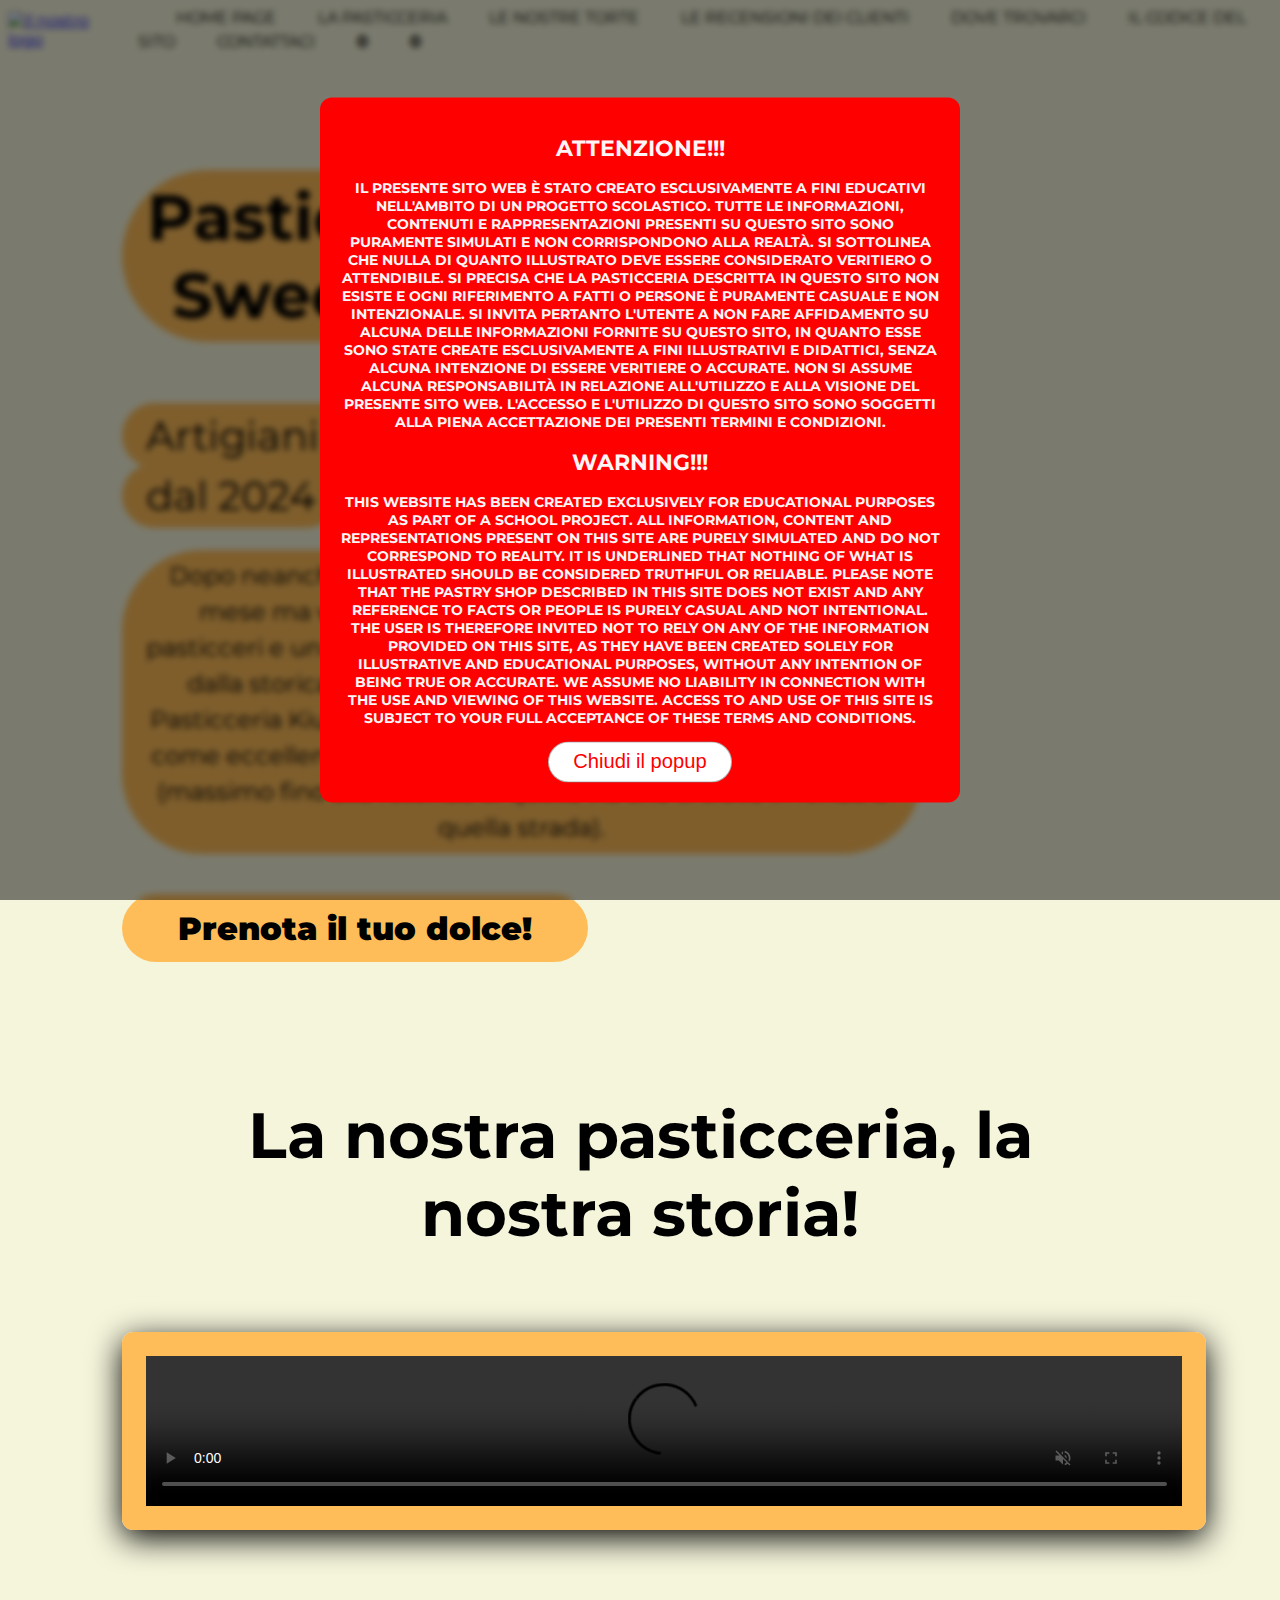
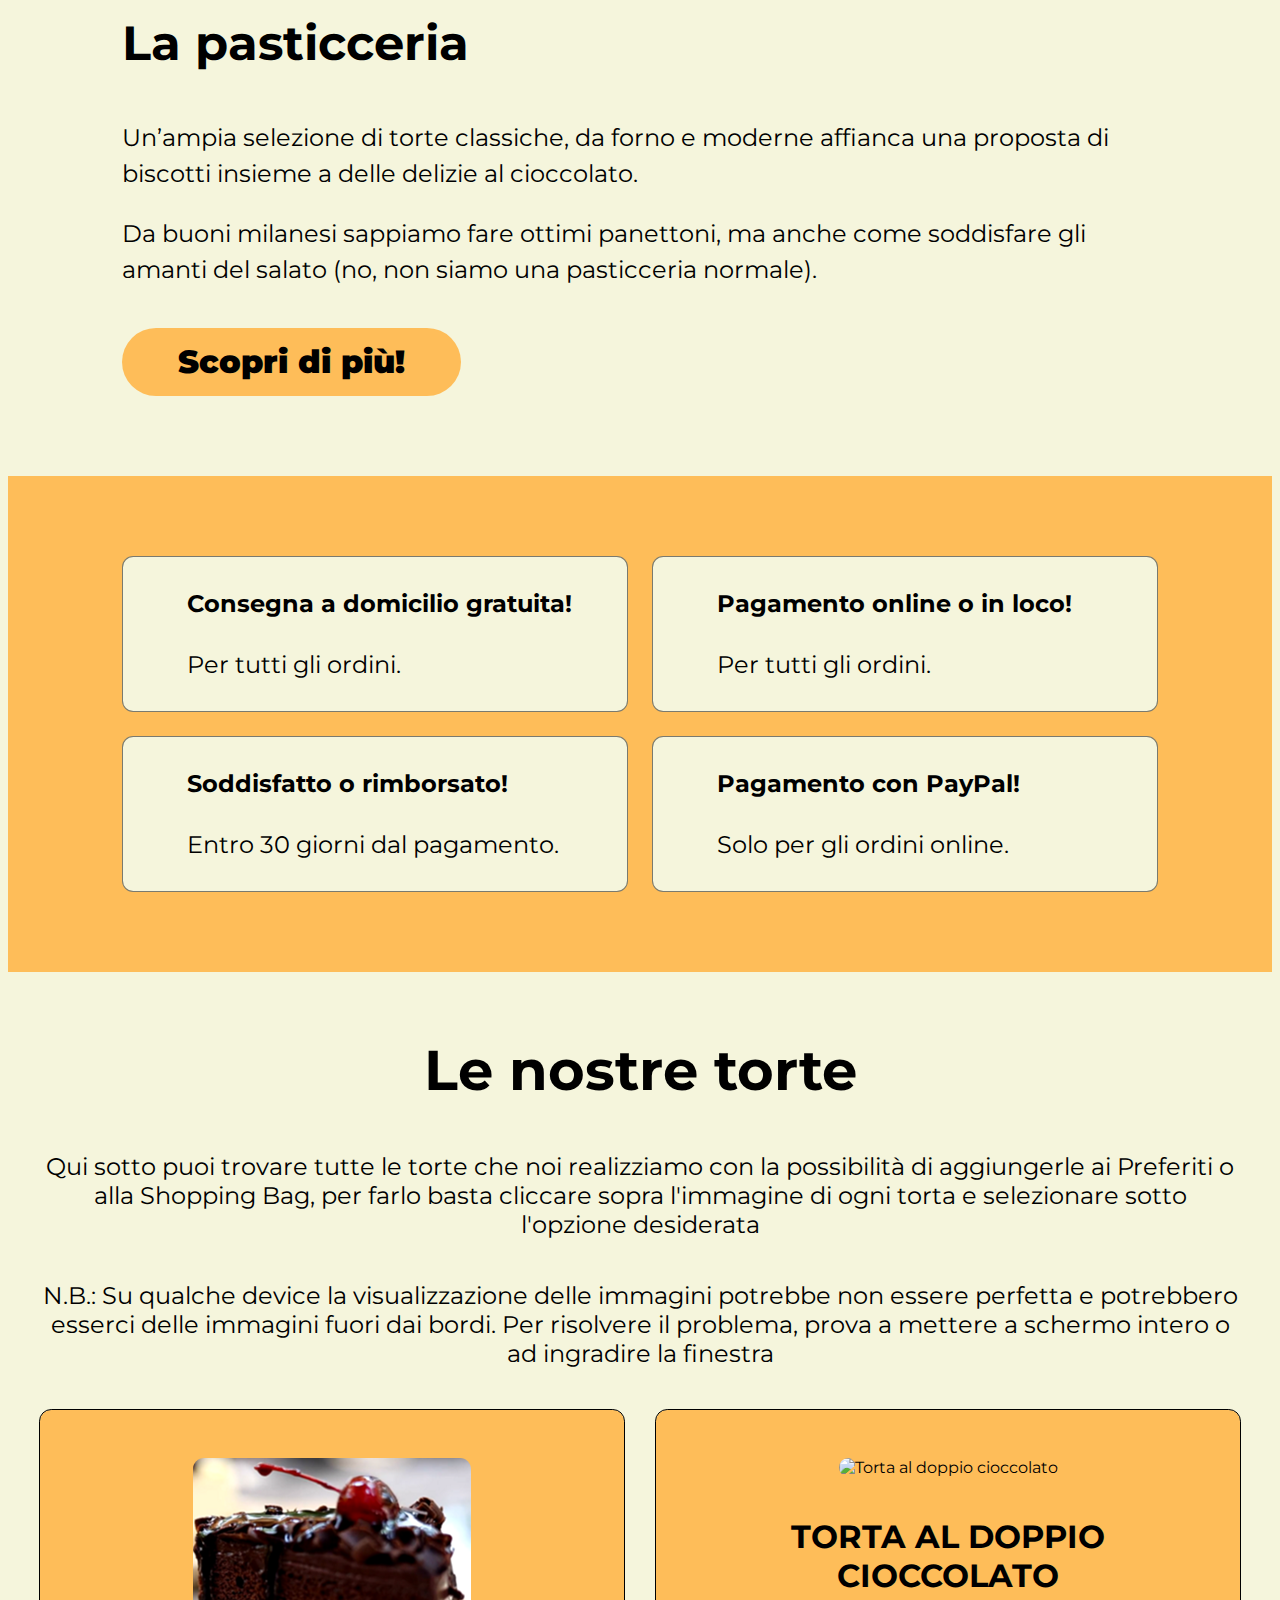
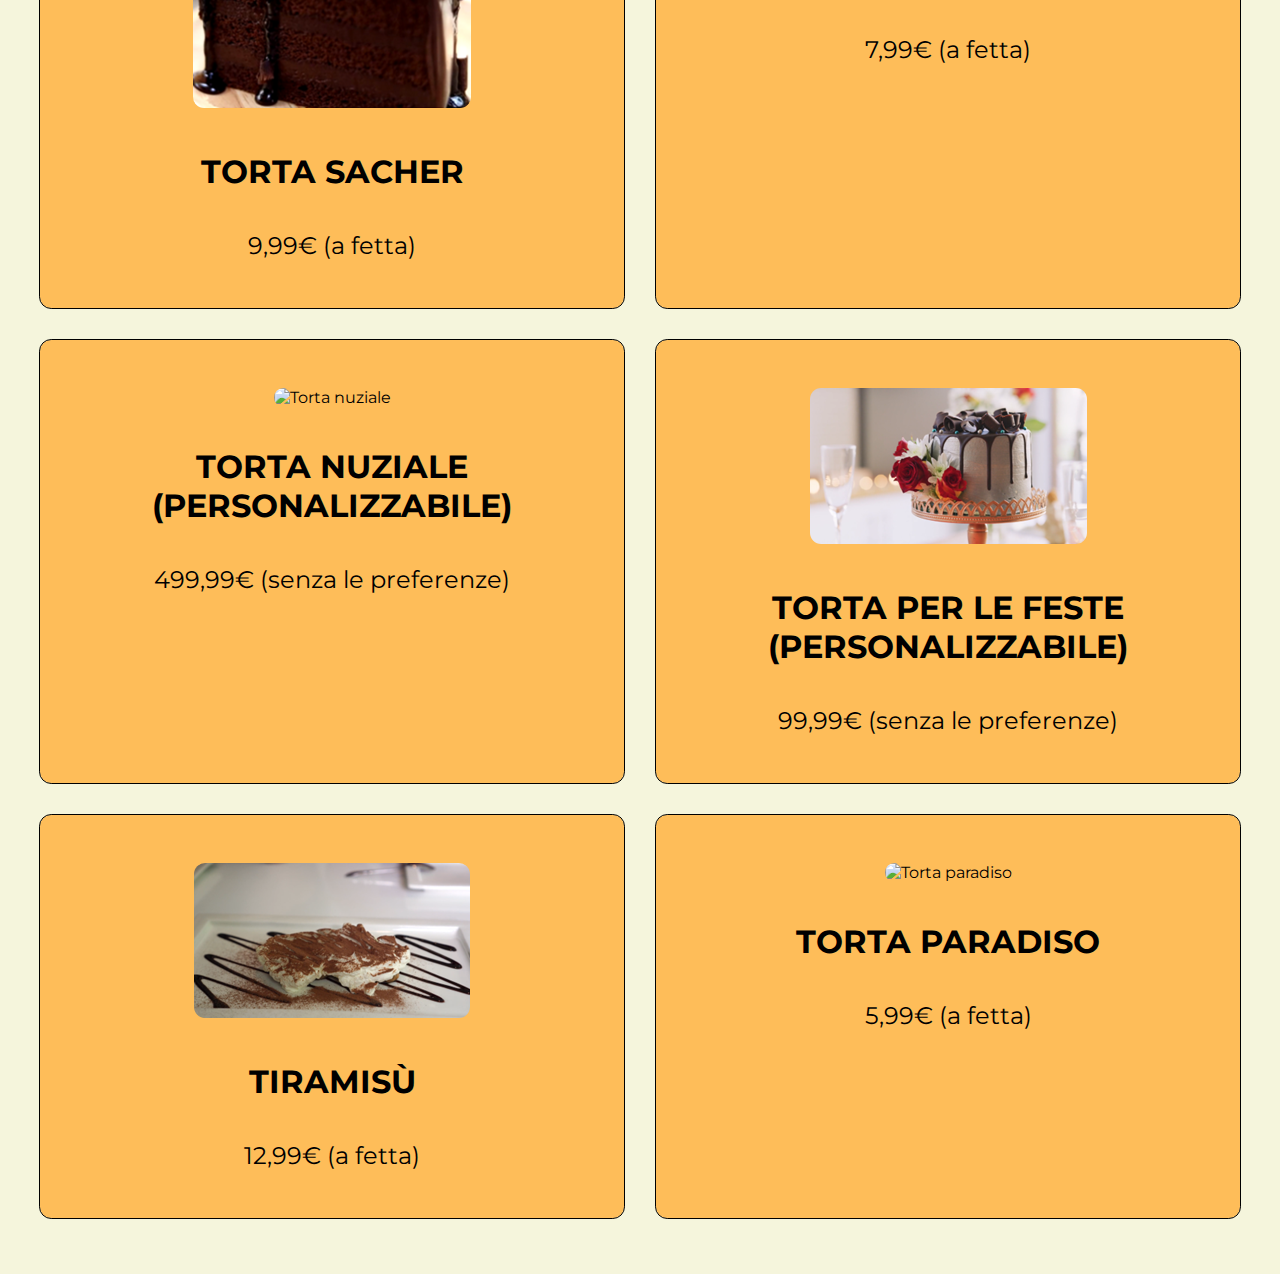
==== commit 780e56e5: "Add files via upload" ====
--- a/index.html
+++ b/index.html
@@ -13,7 +13,7 @@
         <script nomodule src="https://unpkg.com/ionicons@7.1.0/dist/ionicons/ionicons.js"></script>
         <link rel="stylesheet" href="style.css">
         <script src="script.js"></script>
-    </head>    
+    </head>
 <body>
     <script type="text/javascript" src="https://cookieconsent.popupsmart.com/src/js/popper.js"></script>
 <script>
@@ -33,7 +33,11 @@
             <label for="toggler" class="menùdispositivimobili" title="Menù del sito">
                 <ion-icon name="menu-outline"></ion-icon>
             </label>
-            <img class="marchio" src="Logo KiuGroove senza sfondo.png" title="Il nostro logo">
+            <a href="javascript:void(0);" onclick="location.reload();"> 
+                <!--javascript:void(0) impedisce al link di eseguire qualsiasi azione che farebbe di default, come ad esempio il caricamento di una nuova pagina-->
+                <!--location.reload() invece ricarica la pagina corrente, cioè in questo caso la pagina di "index"-->
+                <img class="logo" src="Logo KiuGroove senza sfondo.png" title="Il nostro logo">
+            </a>
             <div class="elementibarranavigazione">
                 <a href="#" title="None" class="linknonsottolineati"></a>
                 <a href="#Home page" title="Home page" class="linknonsottolineati">HOME PAGE</a>
@@ -83,9 +87,7 @@
     </div>
 </div>
 
-<script src="script.js"></script>
-
-<section class="homepage" id="homepage">
+<section class="homepage" id="Home page">
     <div class="contenutohome">
         <h3>Pasticceria KiuGroove: Sweeter than sweets</h3>
         <span>Artigiani pasticceri milanesi <br></span>
@@ -95,11 +97,13 @@
     </div>
 </section>
 
-<section class="informazionipasticceria" id="informazionipasticceria">
+<section class="informazionipasticceria" id="La pasticceria">
     <h1 class="titoloinizialeinformazioni"><span>La nostra</span> pasticceria, la nostra storia!</h1>
     <div class="contenutoinformazionipasticceria">
         <div class="contenitoredelvideo">
-            <video src="video per home page sito pasticceria KiuGroove.mp4" loop autoplay muted controls class="videodelsito"></video>
+            <video src="video per home page sito pasticceria KiuGroove.mp4" loop autoplay muted controls class="videodelsito" title="Video Pasticceria KiuGroove">
+                Il tuo browser non supporta i video HTML5. Prova ad aggiornare il browser oppure se il problema persiste prova a cambiare browser.
+            </video>
         </div>
         <div class="contenutoinformazionipasticceria2">
             <h3>La pasticceria</h3>
@@ -113,7 +117,7 @@
 <section class="contenitoreicone">
 
     <div class="icone">
-        <ion-icon name="cart-outline"></ion-icon>
+        <ion-icon name="cart-outline" title="Consegna a domicilio gratuita!"></ion-icon>
         <div class="infoicone">
             <h3>Consegna a domicilio gratuita!</h3>
             <span>Per tutti gli ordini.</span>
@@ -121,7 +125,7 @@
     </div>
 
     <div class="icone">
-        <ion-icon name="cash-outline"></ion-icon>
+        <ion-icon name="cash-outline" title="Pagamento online o in loco!"></ion-icon>
         <div class="infoicone">
             <h3>Pagamento online o in loco!</h3>
             <span>Per tutti gli ordini.</span>
@@ -129,7 +133,7 @@
     </div>
 
     <div class="icone">
-        <ion-icon name="gift-outline"></ion-icon>
+        <ion-icon name="gift-outline" title="Soddisfatto o rimborsato!"></ion-icon>
         <div class="infoicone">
             <h3>Soddisfatto o rimborsato!</h3>
             <span>Entro 30 giorni dal pagamento.</span>
@@ -137,7 +141,7 @@
     </div>
 
     <div class="icone">
-        <ion-icon name="logo-paypal"></ion-icon>
+        <ion-icon name="logo-paypal" title="Pagamento con PayPal!"></ion-icon>
         <div class="infoicone">
             <h3>Pagamento con PayPal!</h3>
             <span>Solo per gli ordini online.</span>
@@ -145,7 +149,7 @@
     </div>
 </section>
 
-<section class="lenostretorte" id="lenostretorte">
+<section class="lenostretorte" id="Le nostre torte">
     <div class="introduzionecontenitorelenostretorte">
         <h3>Le nostre torte</h3>
         <p>Qui sotto puoi trovare tutte le torte che noi realizziamo con la possibilità di aggiungerle ai Preferiti o alla Shopping Bag, per farlo basta cliccare sopra l'immagine di ogni torta e selezionare sotto l'opzione desiderata</p>
@@ -165,13 +169,13 @@
         </div>
 
         <div class="tortedisponibili" numerodellatorta="t-3">
-            <img src="TORTA BOX NUZIALE.png" alt="Torta nuziale" title="Torta nuziale">
+            <img src="TORTA BOX NUZIALE.png" alt="Torta nuziale" title="Torta nuziale (personalizzabile)">
             <h3>TORTA NUZIALE (PERSONALIZZABILE)</h3>
             <div class="prezzotorta">499,99€ (senza le preferenze)</div>
         </div>
 
         <div class="tortedisponibili" numerodellatorta="t-4">
-            <img src="TORTA BOX PER LE FESTE.png" alt="Torta per le feste" title="Torta per le feste">
+            <img src="TORTA BOX PER LE FESTE.png" alt="Torta per le feste" title="Torta per le feste (personalizzabile)">
             <h3>TORTA PER LE FESTE (PERSONALIZZABILE)</h3>
             <div class="prezzotorta">99,99€ (senza le preferenze)</div>
         </div>
@@ -206,8 +210,8 @@
                 <p>La nostra torta Sacher è il risultato di una cura meticolosa, dalla selezione degli ingredienti al processo di preparazione, fino alla sua presentazione impeccabile. Ogni fetta è un invito a gustare il connubio perfetto di tradizione e creatività che solo noi possiamo offrire. Sì, questa è la nostra torta Sacher, un'icona della pasticceria che conquista i cuori e i palati di chiunque abbia il privilegio di assaggiarla.</p>
                 <div class="previewprezzotorta">9,99€ (a fetta)</div>
                 <div class="pulsantiopzioniprewiew">
-                    <a href="#" class="pulsanteaggiungiallashoppingbag" onclick="nuovoprodottoshoppingbag()">Aggiungi alla Shopping Bag</a>
-                    <a href="#" class="pulsanteaggiungiaipreferiti" onclick="nuovoprodottopreferiti()">Aggiungi ai preferiti</a>
+                    <a href="#" class="pulsanteaggiungiallashoppingbag" onclick="nuovoprodottoshoppingbag()" title="Aggiungi alla Shopping Bag">Aggiungi alla Shopping Bag</a>
+                    <a href="#" class="pulsanteaggiungiaipreferiti" onclick="nuovoprodottopreferiti()" title="Aggiungi ai preferiti">Aggiungi ai preferiti</a>
                 </div>
             </div>
         </div>
@@ -225,15 +229,15 @@
                 <p>La nostra torta al doppio cioccolato è il risultato della nostra passione per l'eccellenza culinaria, dalla scelta dei migliori cacao al fondente alla preparazione artigianale di ogni singolo strato. Ogni morso è un'esperienza indulgente, un viaggio attraverso la ricchezza del cioccolato che avvolge i sensi e delizia il palato. Questa è la nostra torta al doppio cioccolato, un capolavoro che porta con sé il marchio distintivo della nostra maestria e dedizione alla perfezione dolce.</p>
                 <div class="previewprezzotorta">7,99€ (a fetta)</div>
                 <div class="pulsantiopzioniprewiew">
-                    <a href="#" class="pulsanteaggiungiallashoppingbag" onclick="nuovoprodottoshoppingbag()">Aggiungi alla Shopping Bag</a>
-                    <a href="#" class="pulsanteaggiungiaipreferiti" onclick="nuovoprodottopreferiti()">Aggiungi ai preferiti</a>
+                    <a href="#" class="pulsanteaggiungiallashoppingbag" onclick="nuovoprodottoshoppingbag()" title="Aggiungi alla Shopping Bag">Aggiungi alla Shopping Bag</a>
+                    <a href="#" class="pulsanteaggiungiaipreferiti" onclick="nuovoprodottopreferiti()" title="Aggiungi ai preferiti">Aggiungi ai preferiti</a>
                 </div>
             </div>
         </div>
 
         <div class="preview" numerodellatortapreview="t-3">
             <ion-icon name="close-outline" class="pulsantechiusurapreview" title="Chiudi l'anteprima"></ion-icon>
-            <img src="TORTA BOX NUZIALE.png" alt="Torta nuziale" title="Torta nuziale">
+            <img src="TORTA BOX NUZIALE.png" alt="Torta nuziale" title="Torta nuziale (personalizzabile)">
             <h3>TORTA NUZIALE (PERSONALIZZABILE)</h3>
             <div class="stelleperlarecensione">
                 <ion-icon name="star"></ion-icon>
@@ -244,15 +248,15 @@
                 <p>La nostra torta nuziale è molto più di un semplice dessert: è un simbolo di amore eterno e promesse di vita insieme. Ogni fetta racconta una storia di speranza e felicità, incorniciata dalla gioia di un giorno speciale. Questa è la nostra torta nuziale, un'opera d'arte culinaria che celebra l'inizio di una nuova vita insieme, con dolcezza e gusto senza pari.</p>
                 <div class="previewprezzotorta">499,99€ (senza le preferenze)</div>
                 <div class="pulsantiopzioniprewiew">
-                    <a href="#" class="pulsanteaggiungiallashoppingbag" onclick="nuovoprodottoshoppingbag()">Aggiungi alla Shopping Bag</a>
-                    <a href="#" class="pulsanteaggiungiaipreferiti" onclick="nuovoprodottopreferiti()">Aggiungi ai preferiti</a>
+                    <a href="#" class="pulsanteaggiungiallashoppingbag" onclick="nuovoprodottoshoppingbag()" title="Aggiungi alla Shopping Bag">Aggiungi alla Shopping Bag</a>
+                    <a href="#" class="pulsanteaggiungiaipreferiti" onclick="nuovoprodottopreferiti()" title="Aggiungi ai preferiti">Aggiungi ai preferiti</a>
                 </div>
             </div>
         </div>
 
         <div class="preview" numerodellatortapreview="t-4">
             <ion-icon name="close-outline" class="pulsantechiusurapreview" title="Chiudi l'anteprima"></ion-icon>
-            <img src="TORTA BOX PER LE FESTE.png" alt="Torta per le feste" title="Torta per le feste">
+            <img src="TORTA BOX PER LE FESTE.png" alt="Torta per le feste" title="Torta per le feste (personalizzabile)">
             <h3>TORTA PER LE FESTE (PERSONALIZZABILE)</h3>
             <div class="stelleperlarecensione">
                 <ion-icon name="star"></ion-icon>
@@ -262,8 +266,8 @@
                 <p>La nostra torta per le feste è molto più di un semplice dolce: è un simbolo di condivisione, gioia e momenti indimenticabili. Ogni fetta racchiude la magia delle celebrazioni, incorniciata dall'allegria e dal calore di stare insieme. Questa è la nostra torta delle feste, un capolavoro culinario che celebra i momenti più speciali con gusto e dolcezza, rendendo ogni occasione ancora più memorabile.</p>
                 <div class="previewprezzotorta">99,99€ (senza le preferenze)</div>
                 <div class="pulsantiopzioniprewiew">
-                    <a href="#" class="pulsanteaggiungiallashoppingbag" onclick="nuovoprodottoshoppingbag()">Aggiungi alla Shopping Bag</a>
-                    <a href="#" class="pulsanteaggiungiaipreferiti" onclick="nuovoprodottopreferiti()">Aggiungi ai preferiti</a>
+                    <a href="#" class="pulsanteaggiungiallashoppingbag" onclick="nuovoprodottoshoppingbag()" title="Aggiungi alla Shopping Bag">Aggiungi alla Shopping Bag</a>
+                    <a href="#" class="pulsanteaggiungiaipreferiti" onclick="nuovoprodottopreferiti()" title="Aggiungi ai preferiti">Aggiungi ai preferiti</a>
                 </div>
             </div>
         </div>
@@ -279,8 +283,8 @@
                 <p>Il nostro tiramisù è molto più di un semplice dessert: è un simbolo di convivialità e piacere, un dolce che porta con sé il sapore delle tradizioni e dei momenti condivisi. Ogni cucchiaio racchiude un'esplosione di gusto, incorniciata dalla cremosità del mascarpone e dall'aroma del caffè. Questo è il nostro tiramisù, un'opera d'arte culinaria che celebra la dolcezza della vita con un tocco di eleganza e passione, perfetto per rendere ogni occasione ancora più speciale.</p>
                 <div class="previewprezzotorta">12,99€ (a fetta)</div>
                 <div class="pulsantiopzioniprewiew">
-                    <a href="#" class="pulsanteaggiungiallashoppingbag" onclick="nuovoprodottoshoppingbag()">Aggiungi alla Shopping Bag</a>
-                    <a href="#" class="pulsanteaggiungiaipreferiti" onclick="nuovoprodottopreferiti()">Aggiungi ai preferiti</a>
+                    <a href="#" class="pulsanteaggiungiallashoppingbag" onclick="nuovoprodottoshoppingbag()" title="Aggiungi alla Shopping Bag">Aggiungi alla Shopping Bag</a>
+                    <a href="#" class="pulsanteaggiungiaipreferiti" onclick="nuovoprodottopreferiti()" title="Aggiungi ai preferiti">Aggiungi ai preferiti</a>
                 </div>
             </div>
         </div>
@@ -297,8 +301,8 @@
                 <p>La nostra torta paradiso è molto più di un semplice dolce: è un simbolo di leggerezza e delicatezza, un soffice abbraccio che porta con sé il sapore della semplicità e del comfort. Ogni morso è una nuvola di dolcezza, incorniciata dalla fragranza del burro e dalla morbidezza impalpabile che coccola il palato. Questa è la nostra torta paradiso, un capolavoro che celebra i piccoli piaceri della vita, perfetta per rendere ogni momento più dolce e speciale.</p>
                 <div class="previewprezzotorta">5,99€ (a fetta)</div>
                 <div class="pulsantiopzioniprewiew">
-                    <a href="#" class="pulsanteaggiungiallashoppingbag" onclick="nuovoprodottoshoppingbag()">Aggiungi alla Shopping Bag</a>
-                    <a href="#" class="pulsanteaggiungiaipreferiti" onclick="nuovoprodottopreferiti()">Aggiungi ai preferiti</a>
+                    <a href="#" class="pulsanteaggiungiallashoppingbag" onclick="nuovoprodottoshoppingbag()" title="Aggiungi alla Shopping Bag">Aggiungi alla Shopping Bag</a>
+                    <a href="#" class="pulsanteaggiungiaipreferiti" onclick="nuovoprodottopreferiti()" title="Aggiungi ai preferiti">Aggiungi ai preferiti</a>
                 </div>
             </div>
         </div>
@@ -344,7 +348,7 @@
   });
 </script>
 <script>
-// Forza lo scroll della pagina all'inizio ogni volta che viene ricaricata o quando si lascia la pagina e la si riapre dopo.
+// Forza lo scroll della pagina all'inizio ogni volta che viene ricaricata o quando si lascia la pagina e la si riapre dopo
     window.onbeforeunload = function () {
         window.scrollTo(0, 0);
     };
--- a/style.css
+++ b/style.css
@@ -1,21 +1,44 @@
+html{
+  scroll-behavior: smooth;
+}
+
 body{
   font-family: "Montserrat", sans-serif;
   background-color: beige;
   user-select: none;
 }
 
-/* Disabilita l'effetto di feedback della pressione di un pulsante in azzurro su i dispositi mobile come tablet e telefoni */
+/* Disabilita il trascinamento delle immagini in una altra scheda (per togliere la possibilità di copiarle) */
+img {
+  -webkit-user-drag: none; /* Per browser WebKit come Chrome e Safari */
+  user-drag: none; /* Per Firefox */
+}
+
+/* Nasconde il pulsante di download dal menù delle opzioni del video per i browser che lo supportano */
+video::-internal-media-controls-download-button {
+  display: none;
+}
+
+/* Nasconde il pulsante di download dal menù delle opzioni del video per Firefox */
+video::-webkit-media-controls-enclosure {
+  overflow: hidden;
+}
+
+video::-webkit-media-controls-panel {
+  width: calc(100% - 30px); /* Regola la larghezza menù delle opzioni del video per adattarsi meglio al layout*/
+}
+
+/* Nasconde il pulsante di download su Firefox */
+video::-moz-download-button {
+  display: none;
+}
+
+/* Disabilita l'effetto di feedback della illuminazione in azzurro alla pressione di un pulsante o altro su i dispositi mobile come tablet e telefoni */
 *{
   -webkit-tap-highlight-color: transparent; /* Per Safari, iOS e altri browser WebKit */
   -webkit-touch-callout: none; /* Impedisce la visualizzazione del menu di azione a lungo tocco */
   -ms-touch-action: manipulation; /* Imposta il comportamento del tocco */
   touch-action: manipulation; /* Imposta il comportamento del tocco */
-}
-
-/* Disabilita il trascinamento delle immagini in una altra scheda (per togliere la possibilità di copiarle) */
-img {
-  -webkit-user-drag: none; /* Per browser WebKit come Chrome e Safari */
-  user-drag: none; /* Per Firefox */
 }
 
 /* Esempio di palette personalizzata per il banner dei cookie */
@@ -125,7 +148,7 @@
   font-size: 140%;
 }
 
-.marchio{
+.logo{
   width: 200px;
   height: auto;
 }
@@ -143,13 +166,8 @@
   margin-right: 38px;
 }
 
-.logo{
-  width: 20px;
-  height: 20px;
-}
-
 .linknonsottolineati{
-  color: inherit; /* Utilizza il colore del testo del padre */
+  color: inherit; /* Utilizza il colore del testo del padre, quindi il colore che è presente di base */
   text-decoration: none; /* Rimuove la sottolineatura */
   font-weight: normal; /* Imposta lo stile del testo normale */
 }
@@ -283,30 +301,19 @@
   border-radius: 0%;
 }
 
-/* Nasconde il pulsante di download dal menù delle opzioni del video per i browser che lo supportano */
-video::-internal-media-controls-download-button {
-  display: none;
-}
-
-/* Nasconde il pulsante di download dal menù delle opzioni del video per Firefox */
-video::-webkit-media-controls-enclosure {
-  overflow: hidden;
-}
-
-video::-webkit-media-controls-panel {
-  width: calc(100% - 30px); /* Regola la larghezza menù delle opzioni del video per adattarsi meglio al layout*/
-}
-
 /* Quando il video è in modalità a schermo intero */
 .videodelsito:-webkit-full-screen{
   border: none; /* Nasconde il bordo */
 }
+
 .videodelsito:-moz-full-screen{
   border: none; /* Nasconde il bordo */
 }
+
 .videodelsito:-ms-fullscreen{
   border: none; /* Nasconde il bordo */
 }
+
 .videodelsito:fullscreen{
   border: none; /* Nasconde il bordo */
 }
@@ -638,6 +645,11 @@
     margin-left: 7px;
   }
 
+  .linknonsottolineati:hover{
+    font-weight: bold; /* Imposta lo stile del testo in grassetto */
+    color: beige;
+  }
+
   /* Mostra la barra di navigazione quando il toggler è selezionato */
   header #toggler:checked ~ .elementibarranavigazione{
     clip-path:polygon(0 0, 100% 0, 100% 100%, 0% 100%); /* Mostra la barra di navigazione */
@@ -654,7 +666,7 @@
     display block; /* Imposta i link come blocchi */
   }
 
-  /* Stile quando l'icona del menù è attiva (premuto) */
+  /* Stile quando l'icona del menù è attiva (cioè quando viene premuta) */
   header .menùdispositivimobili:active{
     background-color: transparent; /* Imposta lo sfondo trasparente */
   }
